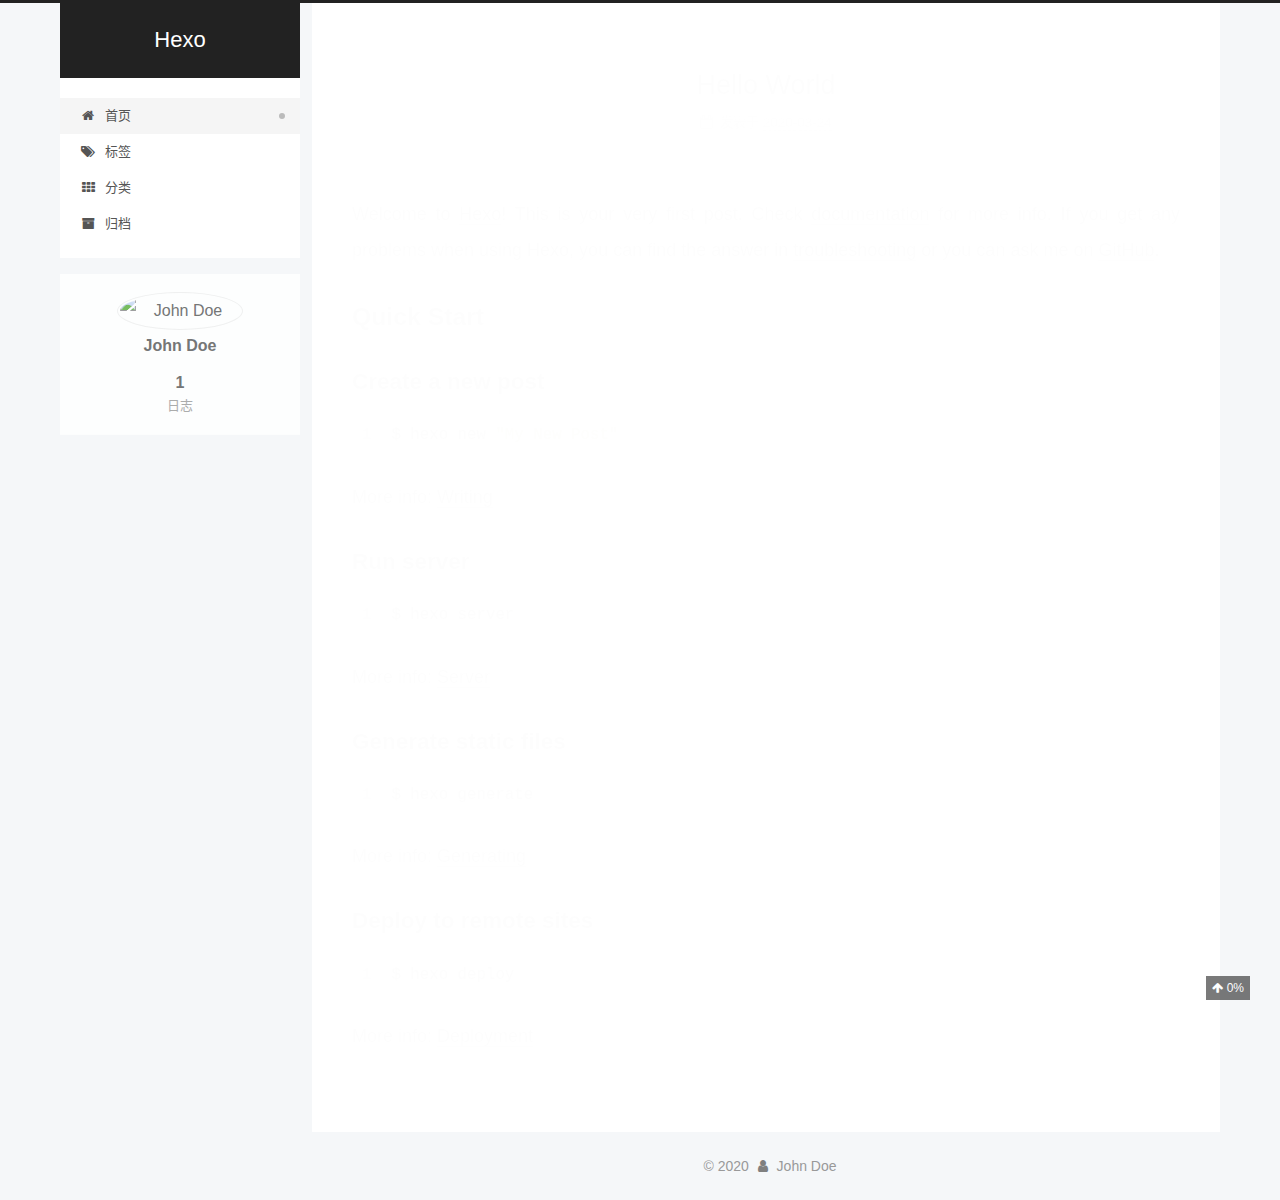
==== index.html @ df71e80a "Site updated: 2020-03-27 09:46:27" ====
<!DOCTYPE html>
<html lang="zh-CN">
<head>
  <meta charset="UTF-8">
<meta name="viewport" content="width=device-width, initial-scale=1, maximum-scale=2">
<meta name="theme-color" content="#222">
<meta name="generator" content="Hexo 4.2.0">
  <link rel="apple-touch-icon" sizes="180x180" href="/images/apple-touch-icon-next.png">
  <link rel="icon" type="image/png" sizes="32x32" href="/images/favicon.ico">
  <link rel="icon" type="image/png" sizes="16x16" href="/images/favicon.ico">
  <link rel="mask-icon" href="/images/logo.svg" color="#222">

<link rel="stylesheet" href="/css/main.css">


<link rel="stylesheet" href="/lib/font-awesome/css/font-awesome.min.css">

<script id="hexo-configurations">
    var NexT = window.NexT || {};
    var CONFIG = {"hostname":"yoursite.com","root":"/","scheme":"Pisces","version":"7.7.2","exturl":false,"sidebar":{"position":"left","display":"post","padding":18,"offset":12,"onmobile":false},"copycode":{"enable":false,"show_result":false,"style":null},"back2top":{"enable":true,"sidebar":false,"scrollpercent":true},"bookmark":{"enable":false,"color":"#222","save":"auto"},"fancybox":false,"mediumzoom":false,"lazyload":false,"pangu":false,"comments":{"style":"tabs","active":null,"storage":true,"lazyload":false,"nav":null},"algolia":{"hits":{"per_page":10},"labels":{"input_placeholder":"Search for Posts","hits_empty":"We didn't find any results for the search: ${query}","hits_stats":"${hits} results found in ${time} ms"}},"localsearch":{"enable":false,"trigger":"auto","top_n_per_article":1,"unescape":false,"preload":false},"motion":{"enable":true,"async":false,"transition":{"post_block":"fadeIn","post_header":"slideDownIn","post_body":"slideDownIn","coll_header":"slideLeftIn","sidebar":"slideUpIn"}}};
  </script>

  <meta property="og:type" content="website">
<meta property="og:title" content="Hexo">
<meta property="og:url" content="http://yoursite.com/index.html">
<meta property="og:site_name" content="Hexo">
<meta property="og:locale" content="zh_CN">
<meta property="article:author" content="John Doe">
<meta name="twitter:card" content="summary">

<link rel="canonical" href="http://yoursite.com/">


<script id="page-configurations">
  // https://hexo.io/docs/variables.html
  CONFIG.page = {
    sidebar: "",
    isHome : true,
    isPost : false,
    lang   : 'zh-CN'
  };
</script>

  <title>Hexo</title>
  






  <noscript>
  <style>
  .use-motion .brand,
  .use-motion .menu-item,
  .sidebar-inner,
  .use-motion .post-block,
  .use-motion .pagination,
  .use-motion .comments,
  .use-motion .post-header,
  .use-motion .post-body,
  .use-motion .collection-header { opacity: initial; }

  .use-motion .site-title,
  .use-motion .site-subtitle {
    opacity: initial;
    top: initial;
  }

  .use-motion .logo-line-before i { left: initial; }
  .use-motion .logo-line-after i { right: initial; }
  </style>
</noscript>

</head>

<body itemscope itemtype="http://schema.org/WebPage">
  <div class="container use-motion">
    <div class="headband"></div>

    <header class="header" itemscope itemtype="http://schema.org/WPHeader">
      <div class="header-inner"><div class="site-brand-container">
  <div class="site-nav-toggle">
    <div class="toggle" aria-label="切换导航栏">
      <span class="toggle-line toggle-line-first"></span>
      <span class="toggle-line toggle-line-middle"></span>
      <span class="toggle-line toggle-line-last"></span>
    </div>
  </div>

  <div class="site-meta">

    <a href="/" class="brand" rel="start">
      <span class="logo-line-before"><i></i></span>
      <h1 class="site-title">Hexo</h1>
      <span class="logo-line-after"><i></i></span>
    </a>
  </div>

  <div class="site-nav-right">
    <div class="toggle popup-trigger">
    </div>
  </div>
</div>




<nav class="site-nav">
  <ul id="menu" class="menu">
        <li class="menu-item menu-item-home">

    <a href="/" rel="section"><i class="fa fa-fw fa-home"></i>首页</a>

  </li>
        <li class="menu-item menu-item-tags">

    <a href="/tags/" rel="section"><i class="fa fa-fw fa-tags"></i>标签</a>

  </li>
        <li class="menu-item menu-item-categories">

    <a href="/categories/" rel="section"><i class="fa fa-fw fa-th"></i>分类</a>

  </li>
        <li class="menu-item menu-item-archives">

    <a href="/archives/" rel="section"><i class="fa fa-fw fa-archive"></i>归档</a>

  </li>
  </ul>
</nav>




</div>
    </header>

    
  <div class="back-to-top">
    <i class="fa fa-arrow-up"></i>
    <span>0%</span>
  </div>


    <main class="main">
      <div class="main-inner">
        <div class="content-wrap">
          

          <div class="content index">
            

  <div class="posts-expand">
        
  
  
  <article itemscope itemtype="http://schema.org/Article" class="post-block" lang="zh-CN">
    <link itemprop="mainEntityOfPage" href="http://yoursite.com/2020/03/24/hello-world/">

    <span hidden itemprop="author" itemscope itemtype="http://schema.org/Person">
      <meta itemprop="image" content="https://image.baidu.com/search/detail?ct=503316480&z=0&ipn=false&word=%E5%9B%BE%E7%89%87%E5%A4%B4%E5%83%8F&step_word=&hs=2&pn=49&spn=0&di=91550&pi=0&rn=1&tn=baiduimagedetail&is=0%2C0&istype=2&ie=utf-8&oe=utf-8&in=&cl=2&lm=-1&st=-1&cs=129409579%2C2920083752&os=1798194210%2C123642810&simid=0%2C0&adpicid=0&lpn=0&ln=1522&fr=&fmq=1585228722943_R&fm=result&ic=&s=undefined&hd=&latest=&copyright=&se=&sme=&tab=0&width=&height=&face=undefined&ist=&jit=&cg=head&bdtype=11&oriquery=&objurl=http%3A%2F%2Fb-ssl.duitang.com%2Fuploads%2Fitem%2F201807%2F26%2F20180726135534_keotx.thumb.700_0.jpeg&fromurl=ippr_z2C%24qAzdH3FAzdH3Fooo_z%26e3Bxtvt_z%26e3BgjpAzdH3FtvijAzdH3F14w-8lmm0mbc_z%26e3Bip4s&gsm=32&rpstart=0&rpnum=0&islist=&querylist=&force=undefined">
      <meta itemprop="name" content="John Doe">
      <meta itemprop="description" content="">
    </span>

    <span hidden itemprop="publisher" itemscope itemtype="http://schema.org/Organization">
      <meta itemprop="name" content="Hexo">
    </span>
      <header class="post-header">
        <h2 class="post-title" itemprop="name headline">
          
            <a href="/2020/03/24/hello-world/" class="post-title-link" itemprop="url">Hello World</a>
        </h2>

        <div class="post-meta">
            <span class="post-meta-item">
              <span class="post-meta-item-icon">
                <i class="fa fa-calendar-o"></i>
              </span>
              <span class="post-meta-item-text">发表于</span>

              <time title="创建时间：2020-03-24 10:17:39" itemprop="dateCreated datePublished" datetime="2020-03-24T10:17:39+08:00">2020-03-24</time>
            </span>

          

        </div>
      </header>

    
    
    
    <div class="post-body" itemprop="articleBody">

      
          <p>Welcome to <a href="https://hexo.io/" target="_blank" rel="noopener">Hexo</a>! This is your very first post. Check <a href="https://hexo.io/docs/" target="_blank" rel="noopener">documentation</a> for more info. If you get any problems when using Hexo, you can find the answer in <a href="https://hexo.io/docs/troubleshooting.html" target="_blank" rel="noopener">troubleshooting</a> or you can ask me on <a href="https://github.com/hexojs/hexo/issues" target="_blank" rel="noopener">GitHub</a>.</p>
<h2 id="Quick-Start"><a href="#Quick-Start" class="headerlink" title="Quick Start"></a>Quick Start</h2><h3 id="Create-a-new-post"><a href="#Create-a-new-post" class="headerlink" title="Create a new post"></a>Create a new post</h3><figure class="highlight bash"><table><tr><td class="gutter"><pre><span class="line">1</span><br></pre></td><td class="code"><pre><span class="line">$ hexo new <span class="string">"My New Post"</span></span><br></pre></td></tr></table></figure>

<p>More info: <a href="https://hexo.io/docs/writing.html" target="_blank" rel="noopener">Writing</a></p>
<h3 id="Run-server"><a href="#Run-server" class="headerlink" title="Run server"></a>Run server</h3><figure class="highlight bash"><table><tr><td class="gutter"><pre><span class="line">1</span><br></pre></td><td class="code"><pre><span class="line">$ hexo server</span><br></pre></td></tr></table></figure>

<p>More info: <a href="https://hexo.io/docs/server.html" target="_blank" rel="noopener">Server</a></p>
<h3 id="Generate-static-files"><a href="#Generate-static-files" class="headerlink" title="Generate static files"></a>Generate static files</h3><figure class="highlight bash"><table><tr><td class="gutter"><pre><span class="line">1</span><br></pre></td><td class="code"><pre><span class="line">$ hexo generate</span><br></pre></td></tr></table></figure>

<p>More info: <a href="https://hexo.io/docs/generating.html" target="_blank" rel="noopener">Generating</a></p>
<h3 id="Deploy-to-remote-sites"><a href="#Deploy-to-remote-sites" class="headerlink" title="Deploy to remote sites"></a>Deploy to remote sites</h3><figure class="highlight bash"><table><tr><td class="gutter"><pre><span class="line">1</span><br></pre></td><td class="code"><pre><span class="line">$ hexo deploy</span><br></pre></td></tr></table></figure>

<p>More info: <a href="https://hexo.io/docs/one-command-deployment.html" target="_blank" rel="noopener">Deployment</a></p>

      
    </div>

    
    
    
      <footer class="post-footer">
        <div class="post-eof"></div>
      </footer>
  </article>
  
  
  

  </div>

  



          </div>
          

<script>
  window.addEventListener('tabs:register', () => {
    let { activeClass } = CONFIG.comments;
    if (CONFIG.comments.storage) {
      activeClass = localStorage.getItem('comments_active') || activeClass;
    }
    if (activeClass) {
      let activeTab = document.querySelector(`a[href="#comment-${activeClass}"]`);
      if (activeTab) {
        activeTab.click();
      }
    }
  });
  if (CONFIG.comments.storage) {
    window.addEventListener('tabs:click', event => {
      if (!event.target.matches('.tabs-comment .tab-content .tab-pane')) return;
      let commentClass = event.target.classList[1];
      localStorage.setItem('comments_active', commentClass);
    });
  }
</script>

        </div>
          
  
  <div class="toggle sidebar-toggle">
    <span class="toggle-line toggle-line-first"></span>
    <span class="toggle-line toggle-line-middle"></span>
    <span class="toggle-line toggle-line-last"></span>
  </div>

  <aside class="sidebar">
    <div class="sidebar-inner">

      <ul class="sidebar-nav motion-element">
        <li class="sidebar-nav-toc">
          文章目录
        </li>
        <li class="sidebar-nav-overview">
          站点概览
        </li>
      </ul>

      <!--noindex-->
      <div class="post-toc-wrap sidebar-panel">
      </div>
      <!--/noindex-->

      <div class="site-overview-wrap sidebar-panel">
        <div class="site-author motion-element" itemprop="author" itemscope itemtype="http://schema.org/Person">
    <img class="site-author-image" itemprop="image" alt="John Doe"
      src="https://image.baidu.com/search/detail?ct=503316480&z=0&ipn=false&word=%E5%9B%BE%E7%89%87%E5%A4%B4%E5%83%8F&step_word=&hs=2&pn=49&spn=0&di=91550&pi=0&rn=1&tn=baiduimagedetail&is=0%2C0&istype=2&ie=utf-8&oe=utf-8&in=&cl=2&lm=-1&st=-1&cs=129409579%2C2920083752&os=1798194210%2C123642810&simid=0%2C0&adpicid=0&lpn=0&ln=1522&fr=&fmq=1585228722943_R&fm=result&ic=&s=undefined&hd=&latest=&copyright=&se=&sme=&tab=0&width=&height=&face=undefined&ist=&jit=&cg=head&bdtype=11&oriquery=&objurl=http%3A%2F%2Fb-ssl.duitang.com%2Fuploads%2Fitem%2F201807%2F26%2F20180726135534_keotx.thumb.700_0.jpeg&fromurl=ippr_z2C%24qAzdH3FAzdH3Fooo_z%26e3Bxtvt_z%26e3BgjpAzdH3FtvijAzdH3F14w-8lmm0mbc_z%26e3Bip4s&gsm=32&rpstart=0&rpnum=0&islist=&querylist=&force=undefined">
  <p class="site-author-name" itemprop="name">John Doe</p>
  <div class="site-description" itemprop="description"></div>
</div>
<div class="site-state-wrap motion-element">
  <nav class="site-state">
      <div class="site-state-item site-state-posts">
          <a href="/archives/">
        
          <span class="site-state-item-count">1</span>
          <span class="site-state-item-name">日志</span>
        </a>
      </div>
  </nav>
</div>



      </div>

    </div>
  </aside>
  <div id="sidebar-dimmer"></div>


      </div>
    </main>

    <footer class="footer">
      <div class="footer-inner">
        

        


<div class="copyright">
  
  &copy; 
  <span itemprop="copyrightYear">2020</span>
  <span class="with-love">
    <i class="fa fa-user"></i>
  </span>
  <span class="author" itemprop="copyrightHolder">John Doe</span>
</div>

<!--
  <div class="powered-by">由 <a href="https://hexo.io/" class="theme-link" rel="noopener" target="_blank">Hexo</a> & <a href="https://pisces.theme-next.org/" class="theme-link" rel="noopener" target="_blank">NexT.Pisces</a> 强力驱动
  </div>-->

        








      </div>
    </footer>
  </div>

  
  <script src="/lib/anime.min.js"></script>
  <script src="/lib/velocity/velocity.min.js"></script>
  <script src="/lib/velocity/velocity.ui.min.js"></script>

<script src="/js/utils.js"></script>

<script src="/js/motion.js"></script>


<script src="/js/schemes/pisces.js"></script>


<script src="/js/next-boot.js"></script>




  















  

  

  
</body>
</html>
---- css/main.css ----
:root {
  --body-bg-color: #f5f7f9;
  --content-bg-color: #fff;
  --card-bg-color: #f5f5f5;
  --text-color: #555;
  --link-color: #555;
  --link-hover-color: #222;
  --brand-color: #fff;
  --brand-hover-color: #fff;
  --table-row-odd-bg-color: #f9f9f9;
  --table-row-hover-bg-color: #f5f5f5;
  --menu-item-bg-color: #f5f5f5;
  --btn-default-bg: #fff;
  --btn-default-color: #555;
  --btn-default-border-color: #555;
  --btn-default-hover-bg: #222;
  --btn-default-hover-color: #fff;
  --btn-default-hover-border-color: #222;
}
html {
  line-height: 1.15; /* 1 */
  -webkit-text-size-adjust: 100%; /* 2 */
}
body {
  margin: 0;
}
main {
  display: block;
}
h1 {
  font-size: 2em;
  margin: 0.67em 0;
}
hr {
  box-sizing: content-box; /* 1 */
  height: 0; /* 1 */
  overflow: visible; /* 2 */
}
pre {
  font-family: monospace, monospace; /* 1 */
  font-size: 1em; /* 2 */
}
a {
  background: transparent;
}
abbr[title] {
  border-bottom: none; /* 1 */
  text-decoration: underline; /* 2 */
  text-decoration: underline dotted; /* 2 */
}
b,
strong {
  font-weight: bolder;
}
code,
kbd,
samp {
  font-family: monospace, monospace; /* 1 */
  font-size: 1em; /* 2 */
}
small {
  font-size: 80%;
}
sub,
sup {
  font-size: 75%;
  line-height: 0;
  position: relative;
  vertical-align: baseline;
}
sub {
  bottom: -0.25em;
}
sup {
  top: -0.5em;
}
img {
  border-style: none;
}
button,
input,
optgroup,
select,
textarea {
  font-family: inherit; /* 1 */
  font-size: 100%; /* 1 */
  line-height: 1.15; /* 1 */
  margin: 0; /* 2 */
}
button,
input {
/* 1 */
  overflow: visible;
}
button,
select {
/* 1 */
  text-transform: none;
}
button,
[type='button'],
[type='reset'],
[type='submit'] {
  -webkit-appearance: button;
}
button::-moz-focus-inner,
[type='button']::-moz-focus-inner,
[type='reset']::-moz-focus-inner,
[type='submit']::-moz-focus-inner {
  border-style: none;
  padding: 0;
}
button:-moz-focusring,
[type='button']:-moz-focusring,
[type='reset']:-moz-focusring,
[type='submit']:-moz-focusring {
  outline: 1px dotted ButtonText;
}
fieldset {
  padding: 0.35em 0.75em 0.625em;
}
legend {
  box-sizing: border-box; /* 1 */
  color: inherit; /* 2 */
  display: table; /* 1 */
  max-width: 100%; /* 1 */
  padding: 0; /* 3 */
  white-space: normal; /* 1 */
}
progress {
  vertical-align: baseline;
}
textarea {
  overflow: auto;
}
[type='checkbox'],
[type='radio'] {
  box-sizing: border-box; /* 1 */
  padding: 0; /* 2 */
}
[type='number']::-webkit-inner-spin-button,
[type='number']::-webkit-outer-spin-button {
  height: auto;
}
[type='search'] {
  outline-offset: -2px; /* 2 */
  -webkit-appearance: textfield; /* 1 */
}
[type='search']::-webkit-search-decoration {
  -webkit-appearance: none;
}
::-webkit-file-upload-button {
  font: inherit; /* 2 */
  -webkit-appearance: button; /* 1 */
}
details {
  display: block;
}
summary {
  display: list-item;
}
template {
  display: none;
}
[hidden] {
  display: none;
}
::selection {
  background: #262a30;
  color: #fff;
}
html,
body {
  height: 100%;
}
body {
  background: var(--body-bg-color);
  color: var(--text-color);
  font-family: 'Lato', "PingFang SC", "Microsoft YaHei", sans-serif;
  font-size: 1em;
  line-height: 2;
}
@media (max-width: 991px) {
  body {
    padding-left: 0 !important;
    padding-right: 0 !important;
  }
}
h1,
h2,
h3,
h4,
h5,
h6 {
  font-family: 'Lato', "PingFang SC", "Microsoft YaHei", sans-serif;
  font-weight: bold;
  line-height: 1.5;
  margin: 20px 0 15px;
}
h1 {
  font-size: 1.5em;
}
h2 {
  font-size: 1.375em;
}
h3 {
  font-size: 1.25em;
}
h4 {
  font-size: 1.125em;
}
h5 {
  font-size: 1em;
}
h6 {
  font-size: 0.875em;
}
p {
  margin: 0 0 20px 0;
}
a,
span.exturl {
  border-bottom: 1px solid #999;
  color: var(--link-color);
  outline: 0;
  text-decoration: none;
  overflow-wrap: break-word;
  word-wrap: break-word;
  cursor: pointer;
}
a:hover,
span.exturl:hover {
  border-bottom-color: var(--link-hover-color);
  color: var(--link-hover-color);
}
iframe,
img,
video {
  display: block;
  margin-left: auto;
  margin-right: auto;
  max-width: 100%;
}
hr {
  background-image: repeating-linear-gradient(-45deg, #ddd, #ddd 4px, transparent 4px, transparent 8px);
  border: 0;
  height: 3px;
  margin: 40px 0;
}
blockquote {
  border-left: 4px solid #ddd;
  color: #666;
  margin: 0;
  padding: 0 15px;
}
blockquote cite::before {
  content: '-';
  padding: 0 5px;
}
dt {
  font-weight: bold;
}
dd {
  margin: 0;
  padding: 0;
}
kbd {
  background-color: #f5f5f5;
  background-image: linear-gradient(#eee, #fff, #eee);
  border: 1px solid #ccc;
  border-radius: 0.2em;
  box-shadow: 0.1em 0.1em 0.2em rgba(0,0,0,0.1);
  color: #555;
  font-family: inherit;
  padding: 0.1em 0.3em;
  white-space: nowrap;
}
.table-container {
  overflow: auto;
}
table {
  border-collapse: collapse;
  border-spacing: 0;
  font-size: 0.875em;
  margin: 0 0 20px 0;
  width: 100%;
}
tbody tr:nth-of-type(odd) {
  background: var(--table-row-odd-bg-color);
}
tbody tr:hover {
  background: var(--table-row-hover-bg-color);
}
caption,
th,
td {
  font-weight: normal;
  padding: 8px;
  text-align: left;
  vertical-align: middle;
}
th,
td {
  border: 1px solid #ddd;
  border-bottom: 3px solid #ddd;
}
th {
  font-weight: 700;
  padding-bottom: 10px;
}
td {
  border-bottom-width: 1px;
}
.btn {
  background: var(--btn-default-bg);
  border: 2px solid var(--btn-default-border-color);
  border-radius: 2px;
  color: var(--btn-default-color);
  display: inline-block;
  font-size: 0.875em;
  line-height: 2;
  padding: 0 20px;
  text-decoration: none;
  transition-property: background-color;
  transition-delay: 0s;
  transition-duration: 0.2s;
  transition-timing-function: ease-in-out;
}
.btn:hover {
  background: var(--btn-default-hover-bg);
  border-color: var(--btn-default-hover-border-color);
  color: var(--btn-default-hover-color);
}
.btn + .btn {
  margin: 0 0 8px 8px;
}
.btn .fa-fw {
  text-align: left;
  width: 1.285714285714286em;
}
.toggle {
  line-height: 0;
}
.toggle .toggle-line {
  background: #fff;
  display: inline-block;
  height: 2px;
  left: 0;
  position: relative;
  top: 0;
  transition: all 0.4s;
  vertical-align: top;
  width: 100%;
}
.toggle .toggle-line:not(:first-child) {
  margin-top: 3px;
}
.toggle.toggle-arrow .toggle-line-first {
  left: 50%;
  top: 2px;
  transform: rotate(45deg);
  width: 50%;
}
.toggle.toggle-arrow .toggle-line-middle {
  left: 2px;
  width: 90%;
}
.toggle.toggle-arrow .toggle-line-last {
  left: 50%;
  top: -2px;
  transform: rotate(-45deg);
  width: 50%;
}
.toggle.toggle-close .toggle-line-first {
  transform: rotate(-45deg);
  top: 5px;
}
.toggle.toggle-close .toggle-line-middle {
  opacity: 0;
}
.toggle.toggle-close .toggle-line-last {
  transform: rotate(45deg);
  top: -5px;
}
.highlight,
pre {
  background: #f7f7f7;
  color: #4d4d4c;
  line-height: 1.6;
  margin: 0 auto 20px;
}
pre,
code {
  font-family: consolas, Menlo, monospace, "PingFang SC", "Microsoft YaHei";
}
code {
  background: #eee;
  border-radius: 3px;
  color: #555;
  padding: 2px 4px;
  overflow-wrap: break-word;
  word-wrap: break-word;
}
.highlight *::selection {
  background: #d6d6d6;
}
.highlight pre {
  border: 0;
  margin: 0;
  padding: 10px 0;
}
.highlight table {
  border: 0;
  margin: 0;
  width: auto;
}
.highlight td {
  border: 0;
  padding: 0;
}
.highlight figcaption {
  background: #eff2f3;
  color: #4d4d4c;
  display: flex;
  font-size: 0.875em;
  justify-content: space-between;
  line-height: 1.2;
  padding: 0.5em;
}
.highlight figcaption a {
  color: #4d4d4c;
}
.highlight figcaption a:hover {
  border-bottom-color: #4d4d4c;
}
.highlight .gutter {
  -moz-user-select: none;
  -ms-user-select: none;
  -webkit-user-select: none;
  user-select: none;
}
.highlight .gutter pre {
  background: #eff2f3;
  color: #869194;
  padding-left: 10px;
  padding-right: 10px;
  text-align: right;
}
.highlight .code pre {
  background: #f7f7f7;
  padding-left: 10px;
  width: 100%;
}
.gist table {
  width: auto;
}
.gist table td {
  border: 0;
}
pre {
  overflow: auto;
  padding: 10px;
}
pre code {
  background: none;
  color: #4d4d4c;
  font-size: 0.875em;
  padding: 0;
  text-shadow: none;
}
pre .deletion {
  background: #fdd;
}
pre .addition {
  background: #dfd;
}
pre .meta {
  color: #eab700;
  -moz-user-select: none;
  -ms-user-select: none;
  -webkit-user-select: none;
  user-select: none;
}
pre .comment {
  color: #8e908c;
}
pre .variable,
pre .attribute,
pre .tag,
pre .name,
pre .regexp,
pre .ruby .constant,
pre .xml .tag .title,
pre .xml .pi,
pre .xml .doctype,
pre .html .doctype,
pre .css .id,
pre .css .class,
pre .css .pseudo {
  color: #c82829;
}
pre .number,
pre .preprocessor,
pre .built_in,
pre .builtin-name,
pre .literal,
pre .params,
pre .constant,
pre .command {
  color: #f5871f;
}
pre .ruby .class .title,
pre .css .rules .attribute,
pre .string,
pre .symbol,
pre .value,
pre .inheritance,
pre .header,
pre .ruby .symbol,
pre .xml .cdata,
pre .special,
pre .formula {
  color: #718c00;
}
pre .title,
pre .css .hexcolor {
  color: #3e999f;
}
pre .function,
pre .python .decorator,
pre .python .title,
pre .ruby .function .title,
pre .ruby .title .keyword,
pre .perl .sub,
pre .javascript .title,
pre .coffeescript .title {
  color: #4271ae;
}
pre .keyword,
pre .javascript .function {
  color: #8959a8;
}
.blockquote-center {
  border-left: none;
  margin: 40px 0;
  padding: 0;
  position: relative;
  text-align: center;
}
.blockquote-center::before,
.blockquote-center::after {
  background-repeat: no-repeat;
  background-size: 22px 22px;
  content: ' ';
  display: block;
  height: 24px;
  opacity: 0.2;
  position: absolute;
  width: 100%;
}
.blockquote-center::before {
  background-image: url("../images/quote-l.svg");
  background-position: 0 -6px;
  border-top: 1px solid #ccc;
  top: -20px;
}
.blockquote-center::after {
  background-image: url("../images/quote-r.svg");
  background-position: 100% 8px;
  border-bottom: 1px solid #ccc;
  bottom: -20px;
}
.blockquote-center p,
.blockquote-center div {
  text-align: center;
}
.post-body .group-picture img {
  margin: 0 auto;
  padding: 0 3px;
}
.group-picture-row {
  margin-bottom: 6px;
  overflow: hidden;
}
.group-picture-column {
  float: left;
  margin-bottom: 10px;
}
.post-body .label {
  color: #555;
  display: inline;
  padding: 0 2px;
}
.post-body .label.default {
  background: #f0f0f0;
}
.post-body .label.primary {
  background: #efe6f7;
}
.post-body .label.info {
  background: #e5f2f8;
}
.post-body .label.success {
  background: #e7f4e9;
}
.post-body .label.warning {
  background: #fcf6e1;
}
.post-body .label.danger {
  background: #fae8eb;
}
.post-body .tabs {
  margin-bottom: 20px;
}
.post-body .tabs,
.tabs-comment {
  display: block;
  padding-top: 10px;
  position: relative;
}
.post-body .tabs ul.nav-tabs,
.tabs-comment ul.nav-tabs {
  display: flex;
  flex-wrap: wrap;
  margin: 0;
  margin-bottom: -1px;
  padding: 0;
}
@media (max-width: 413px) {
  .post-body .tabs ul.nav-tabs,
  .tabs-comment ul.nav-tabs {
    display: block;
    margin-bottom: 5px;
  }
}
.post-body .tabs ul.nav-tabs li.tab,
.tabs-comment ul.nav-tabs li.tab {
  border-bottom: 1px solid #ddd;
  border-left: 1px solid transparent;
  border-right: 1px solid transparent;
  border-top: 3px solid transparent;
  flex-grow: 1;
  list-style-type: none;
  border-radius: 0 0 0 0;
}
@media (max-width: 413px) {
  .post-body .tabs ul.nav-tabs li.tab,
  .tabs-comment ul.nav-tabs li.tab {
    border-bottom: 1px solid transparent;
    border-left: 3px solid transparent;
    border-right: 1px solid transparent;
    border-top: 1px solid transparent;
  }
}
@media (max-width: 413px) {
  .post-body .tabs ul.nav-tabs li.tab,
  .tabs-comment ul.nav-tabs li.tab {
    border-radius: 0;
  }
}
.post-body .tabs ul.nav-tabs li.tab a,
.tabs-comment ul.nav-tabs li.tab a {
  border-bottom: initial;
  display: block;
  line-height: 1.8;
  outline: 0;
  padding: 0.25em 0.75em;
  text-align: center;
  transition-delay: 0s;
  transition-duration: 0.2s;
  transition-timing-function: ease-out;
}
.post-body .tabs ul.nav-tabs li.tab a i,
.tabs-comment ul.nav-tabs li.tab a i {
  width: 1.285714285714286em;
}
.post-body .tabs ul.nav-tabs li.tab.active,
.tabs-comment ul.nav-tabs li.tab.active {
  border-bottom: 1px solid transparent;
  border-left: 1px solid #ddd;
  border-right: 1px solid #ddd;
  border-top: 3px solid #fc6423;
}
@media (max-width: 413px) {
  .post-body .tabs ul.nav-tabs li.tab.active,
  .tabs-comment ul.nav-tabs li.tab.active {
    border-bottom: 1px solid #ddd;
    border-left: 3px solid #fc6423;
    border-right: 1px solid #ddd;
    border-top: 1px solid #ddd;
  }
}
.post-body .tabs ul.nav-tabs li.tab.active a,
.tabs-comment ul.nav-tabs li.tab.active a {
  color: var(--link-color);
  cursor: default;
}
.post-body .tabs .tab-content .tab-pane,
.tabs-comment .tab-content .tab-pane {
  border: 1px solid #ddd;
  border-top: 0;
  padding: 20px 20px 0 20px;
  border-radius: 0;
}
.post-body .tabs .tab-content .tab-pane:not(.active),
.tabs-comment .tab-content .tab-pane:not(.active) {
  display: none;
}
.post-body .tabs .tab-content .tab-pane.active,
.tabs-comment .tab-content .tab-pane.active {
  display: block;
}
.post-body .tabs .tab-content .tab-pane.active:nth-of-type(1),
.tabs-comment .tab-content .tab-pane.active:nth-of-type(1) {
  border-radius: 0 0 0 0;
}
@media (max-width: 413px) {
  .post-body .tabs .tab-content .tab-pane.active:nth-of-type(1),
  .tabs-comment .tab-content .tab-pane.active:nth-of-type(1) {
    border-radius: 0;
  }
}
.post-body .note {
  border-radius: 3px;
  margin-bottom: 20px;
  padding: 1em;
  position: relative;
  border: 1px solid #eee;
  border-left-width: 5px;
}
.post-body .note h2,
.post-body .note h3,
.post-body .note h4,
.post-body .note h5,
.post-body .note h6 {
  margin-top: 0;
  border-bottom: initial;
  margin-bottom: 0;
  padding-top: 0;
}
.post-body .note p:first-child,
.post-body .note ul:first-child,
.post-body .note ol:first-child,
.post-body .note table:first-child,
.post-body .note pre:first-child,
.post-body .note blockquote:first-child,
.post-body .note img:first-child {
  margin-top: 0;
}
.post-body .note p:last-child,
.post-body .note ul:last-child,
.post-body .note ol:last-child,
.post-body .note table:last-child,
.post-body .note pre:last-child,
.post-body .note blockquote:last-child,
.post-body .note img:last-child {
  margin-bottom: 0;
}
.post-body .note.default {
  border-left-color: #777;
}
.post-body .note.default h2,
.post-body .note.default h3,
.post-body .note.default h4,
.post-body .note.default h5,
.post-body .note.default h6 {
  color: #777;
}
.post-body .note.primary {
  border-left-color: #6f42c1;
}
.post-body .note.primary h2,
.post-body .note.primary h3,
.post-body .note.primary h4,
.post-body .note.primary h5,
.post-body .note.primary h6 {
  color: #6f42c1;
}
.post-body .note.info {
  border-left-color: #428bca;
}
.post-body .note.info h2,
.post-body .note.info h3,
.post-body .note.info h4,
.post-body .note.info h5,
.post-body .note.info h6 {
  color: #428bca;
}
.post-body .note.success {
  border-left-color: #5cb85c;
}
.post-body .note.success h2,
.post-body .note.success h3,
.post-body .note.success h4,
.post-body .note.success h5,
.post-body .note.success h6 {
  color: #5cb85c;
}
.post-body .note.warning {
  border-left-color: #f0ad4e;
}
.post-body .note.warning h2,
.post-body .note.warning h3,
.post-body .note.warning h4,
.post-body .note.warning h5,
.post-body .note.warning h6 {
  color: #f0ad4e;
}
.post-body .note.danger {
  border-left-color: #d9534f;
}
.post-body .note.danger h2,
.post-body .note.danger h3,
.post-body .note.danger h4,
.post-body .note.danger h5,
.post-body .note.danger h6 {
  color: #d9534f;
}
.pagination .prev,
.pagination .next,
.pagination .page-number,
.pagination .space {
  display: inline-block;
  margin: 0 10px;
  padding: 0 11px;
  position: relative;
  top: -1px;
}
@media (max-width: 767px) {
  .pagination .prev,
  .pagination .next,
  .pagination .page-number,
  .pagination .space {
    margin: 0 5px;
  }
}
.pagination {
  border-top: 1px solid #eee;
  margin: 120px 0 0;
  text-align: center;
}
.pagination .prev,
.pagination .next,
.pagination .page-number {
  border-bottom: 0;
  border-top: 1px solid #eee;
  transition-property: border-color;
  transition-delay: 0s;
  transition-duration: 0.2s;
  transition-timing-function: ease-in-out;
}
.pagination .prev:hover,
.pagination .next:hover,
.pagination .page-number:hover {
  border-top-color: #222;
}
.pagination .space {
  margin: 0;
  padding: 0;
}
.pagination .prev {
  margin-left: 0;
}
.pagination .next {
  margin-right: 0;
}
.pagination .page-number.current {
  background: #ccc;
  border-top-color: #ccc;
  color: #fff;
}
@media (max-width: 767px) {
  .pagination {
    border-top: none;
  }
  .pagination .prev,
  .pagination .next,
  .pagination .page-number {
    border-bottom: 1px solid #eee;
    border-top: 0;
    margin-bottom: 10px;
    padding: 0 10px;
  }
  .pagination .prev:hover,
  .pagination .next:hover,
  .pagination .page-number:hover {
    border-bottom-color: #222;
  }
}
.comments {
  margin: 60px 20px 0;
  overflow: hidden;
}
.comment-button-group {
  display: flex;
  flex-wrap: wrap-reverse;
  justify-content: center;
  margin: 1em 0;
}
.comment-button-group .comment-button {
  margin: 0.1em 0.2em;
}
.comment-button-group .comment-button.active {
  background: var(--btn-default-hover-bg);
  border-color: var(--btn-default-hover-border-color);
  color: var(--btn-default-hover-color);
}
.comment-position {
  display: none;
}
.comment-position.active {
  display: block;
}
.tabs-comment {
  background: var(--content-bg-color);
  margin-top: 4em;
  padding-top: 0;
}
.tabs-comment .comments {
  border: 0;
  box-shadow: none;
  margin-top: 0;
  padding-top: 0;
}
.container {
  min-height: 100%;
  position: relative;
}
.main-inner {
  margin: 0 auto;
  width: calc(100% - 20px);
}
@media (min-width: 1200px) {
  .main-inner {
    width: 1160px;
  }
}
@media (min-width: 1600px) {
  .main-inner {
    width: 73%;
  }
}
.header {
  background: transparent;
}
.header-inner {
  margin: 0 auto;
  width: calc(100% - 20px);
}
@media (min-width: 1200px) {
  .header-inner {
    width: 1160px;
  }
}
@media (min-width: 1600px) {
  .header-inner {
    width: 73%;
  }
}
.site-brand-container {
  display: flex;
  flex-shrink: 0;
  padding: 0 10px;
}
.headband {
  background: #222;
  height: 3px;
}
.site-meta {
  flex-grow: 1;
  text-align: center;
}
@media (max-width: 767px) {
  .site-meta {
    text-align: center;
  }
}
.brand {
  border-bottom: none;
  color: var(--brand-color);
  display: inline-block;
  line-height: 1.375em;
  padding: 0 40px;
  position: relative;
}
.brand:hover {
  color: var(--brand-hover-color);
}
.site-title {
  font-family: 'Lato', "PingFang SC", "Microsoft YaHei", sans-serif;
  font-size: 1.375em;
  font-weight: normal;
  margin: 0;
}
.site-subtitle {
  color: #ddd;
  font-size: 0.8125em;
  margin: 10px 0;
}
.use-motion .brand {
  opacity: 0;
}
.use-motion .site-title,
.use-motion .site-subtitle,
.use-motion .custom-logo-image {
  opacity: 0;
  position: relative;
  top: -10px;
}
.site-nav-toggle,
.site-nav-right {
  display: none;
}
@media (max-width: 767px) {
  .site-nav-toggle,
  .site-nav-right {
    display: flex;
    flex-direction: column;
    justify-content: center;
  }
}
.site-nav-toggle .toggle,
.site-nav-right .toggle {
  color: var(--text-color);
  padding: 10px;
  width: 22px;
}
.site-nav-toggle .toggle .toggle-line,
.site-nav-right .toggle .toggle-line {
  background: var(--text-color);
  border-radius: 1px;
}
.site-nav {
  display: block;
}
@media (max-width: 767px) {
  .site-nav {
    clear: both;
    display: none;
  }
}
.site-nav.site-nav-on {
  display: block;
}
.menu {
  margin-top: 20px;
  padding-left: 0;
  text-align: center;
}
.menu-item {
  display: inline-block;
  list-style: none;
  margin: 0 10px;
}
@media (max-width: 767px) {
  .menu-item {
    display: block;
    margin-top: 10px;
  }
  .menu-item.menu-item-search {
    display: none;
  }
}
.menu-item a,
.menu-item span.exturl {
  border-bottom: 0;
  display: block;
  font-size: 0.8125em;
  transition-property: border-color;
  transition-delay: 0s;
  transition-duration: 0.2s;
  transition-timing-function: ease-in-out;
}
@media (hover: none) {
  .menu-item a:hover,
  .menu-item span.exturl:hover {
    border-bottom-color: transparent !important;
  }
}
.menu-item .fa {
  margin-right: 8px;
}
.menu-item .badge {
  display: inline-block;
  font-weight: bold;
  line-height: 1;
  margin-left: 0.35em;
  margin-top: 0.35em;
  text-align: center;
  white-space: nowrap;
}
@media (max-width: 767px) {
  .menu-item .badge {
    float: right;
    margin-left: 0;
  }
}
.menu-item-active a,
.menu .menu-item a:hover,
.menu .menu-item span.exturl:hover {
  background: var(--menu-item-bg-color);
}
.use-motion .menu-item {
  opacity: 0;
}
.sidebar {
  background: #222;
  bottom: 0;
  box-shadow: inset 0 2px 6px #000;
  position: fixed;
  top: 0;
}
@media (max-width: 991px) {
  .sidebar {
    display: none;
  }
}
.sidebar-inner {
  color: #999;
  padding: 18px 10px;
  text-align: center;
}
.cc-license {
  margin-top: 10px;
  text-align: center;
}
.cc-license .cc-opacity {
  border-bottom: none;
  opacity: 0.7;
}
.cc-license .cc-opacity:hover {
  opacity: 0.9;
}
.cc-license img {
  display: inline-block;
}
.site-author-image {
  border: 1px solid #eee;
  display: block;
  margin: 0 auto;
  max-width: 120px;
  padding: 2px;
  border-radius: 50%;
}
.site-author-image {
  transition: transform 1s ease-out;
}
.site-author-image:hover {
  transform: rotateZ(360deg);
}
.site-author-name {
  color: var(--text-color);
  font-weight: 600;
  margin: 0;
  text-align: center;
}
.site-description {
  color: #999;
  font-size: 0.8125em;
  margin-top: 0;
  text-align: center;
}
.links-of-author {
  margin-top: 15px;
}
.links-of-author a,
.links-of-author span.exturl {
  border-bottom-color: #555;
  display: inline-block;
  font-size: 0.8125em;
  margin-bottom: 10px;
  margin-right: 10px;
  vertical-align: middle;
}
.links-of-author a::before,
.links-of-author span.exturl::before {
  background: #63ed61;
  border-radius: 50%;
  content: ' ';
  display: inline-block;
  height: 4px;
  margin-right: 3px;
  vertical-align: middle;
  width: 4px;
}
.sidebar-button {
  margin-top: 15px;
}
.sidebar-button a {
  border: 1px solid #fc6423;
  border-radius: 4px;
  color: #fc6423;
  display: inline-block;
  padding: 0 15px;
}
.sidebar-button a .fa {
  margin-right: 5px;
}
.sidebar-button a:hover {
  background: #fc6423;
  border: 1px solid #fc6423;
  color: #fff;
}
.sidebar-button a:hover .fa {
  color: #fff;
}
.links-of-blogroll {
  font-size: 0.8125em;
  margin-top: 10px;
}
.links-of-blogroll-title {
  font-size: 0.875em;
  font-weight: 600;
  margin-top: 0;
}
.links-of-blogroll-list {
  list-style: none;
  margin: 0;
  padding: 0;
}
#sidebar-dimmer {
  display: none;
}
@media (max-width: 767px) {
  #sidebar-dimmer {
    background: #000;
    display: block;
    height: 100%;
    left: 100%;
    opacity: 0;
    position: fixed;
    top: 0;
    width: 100%;
    z-index: 1100;
  }
  .sidebar-active + #sidebar-dimmer {
    opacity: 0.7;
    transform: translateX(-100%);
    transition: opacity 0.5s;
  }
}
.sidebar-nav {
  margin: 0;
  padding-bottom: 20px;
  padding-left: 0;
}
.sidebar-nav li {
  border-bottom: 1px solid transparent;
  color: #555;
  cursor: pointer;
  display: inline-block;
  font-size: 0.875em;
}
.sidebar-nav li.sidebar-nav-overview {
  margin-left: 10px;
}
.sidebar-nav li:hover {
  color: #fc6423;
}
.sidebar-nav .sidebar-nav-active {
  border-bottom-color: #fc6423;
  color: #fc6423;
}
.sidebar-nav .sidebar-nav-active:hover {
  color: #fc6423;
}
.sidebar-panel {
  display: none;
  overflow-x: hidden;
  overflow-y: auto;
}
.sidebar-panel-active {
  display: block;
}
.sidebar-toggle {
  background: #222;
  bottom: 45px;
  cursor: pointer;
  height: 14px;
  left: 30px;
  padding: 5px;
  position: fixed;
  width: 14px;
  z-index: 1300;
}
@media (max-width: 991px) {
  .sidebar-toggle {
    left: 20px;
    opacity: 0.8;
    display: none;
  }
}
.sidebar-toggle:hover .toggle-line {
  background: #fc6423;
}
.post-toc {
  font-size: 0.875em;
}
.post-toc ol {
  list-style: none;
  margin: 0;
  padding: 0 2px 5px 10px;
  text-align: left;
}
.post-toc ol > ol {
  padding-left: 0;
}
.post-toc ol a {
  transition-property: all;
  transition-delay: 0s;
  transition-duration: 0.2s;
  transition-timing-function: ease-in-out;
}
.post-toc .nav-item {
  line-height: 1.8;
  overflow: hidden;
  text-overflow: ellipsis;
  white-space: nowrap;
}
.post-toc .nav .nav-child {
  display: none;
}
.post-toc .nav .active > .nav-child {
  display: block;
}
.post-toc .nav .active-current > .nav-child {
  display: block;
}
.post-toc .nav .active-current > .nav-child > .nav-item {
  display: block;
}
.post-toc .nav .active > a {
  border-bottom-color: #fc6423;
  color: #fc6423;
}
.post-toc .nav .active-current > a {
  color: #fc6423;
}
.post-toc .nav .active-current > a:hover {
  color: #fc6423;
}
.site-state {
  display: flex;
  justify-content: center;
  line-height: 1.4;
  margin-top: 10px;
  overflow: hidden;
  text-align: center;
  white-space: nowrap;
}
.site-state-item {
  padding: 0 15px;
}
.site-state-item:not(:first-child) {
  border-left: 1px solid #eee;
}
.site-state-item a {
  border-bottom: none;
}
.site-state-item-count {
  display: block;
  font-size: 1em;
  font-weight: 600;
  text-align: center;
}
.site-state-item-name {
  color: #999;
  font-size: 0.8125em;
}
.footer {
  color: #999;
  font-size: 0.875em;
  padding: 20px 0;
}
.footer.footer-fixed {
  bottom: 0;
  left: 0;
  position: absolute;
  right: 0;
}
.footer-inner {
  box-sizing: border-box;
  margin: 0 auto;
  text-align: center;
  width: calc(100% - 20px);
}
@media (min-width: 1200px) {
  .footer-inner {
    width: 1160px;
  }
}
@media (min-width: 1600px) {
  .footer-inner {
    width: 73%;
  }
}
.languages {
  display: inline-block;
  font-size: 1.125em;
  position: relative;
}
.languages .lang-select-label span {
  margin: 0 0.5em;
}
.languages .lang-select {
  height: 100%;
  left: 0;
  opacity: 0;
  position: absolute;
  top: 0;
  width: 100%;
}
.with-love {
  color: #808080;
  display: inline-block;
  margin: 0 5px;
}
.powered-by,
.theme-info {
  display: inline-block;
}
@-moz-keyframes iconAnimate {
  0%, 100% {
    transform: scale(1);
  }
  10%, 30% {
    transform: scale(0.9);
  }
  20%, 40%, 60%, 80% {
    transform: scale(1.1);
  }
  50%, 70% {
    transform: scale(1.1);
  }
}
@-webkit-keyframes iconAnimate {
  0%, 100% {
    transform: scale(1);
  }
  10%, 30% {
    transform: scale(0.9);
  }
  20%, 40%, 60%, 80% {
    transform: scale(1.1);
  }
  50%, 70% {
    transform: scale(1.1);
  }
}
@-o-keyframes iconAnimate {
  0%, 100% {
    transform: scale(1);
  }
  10%, 30% {
    transform: scale(0.9);
  }
  20%, 40%, 60%, 80% {
    transform: scale(1.1);
  }
  50%, 70% {
    transform: scale(1.1);
  }
}
@keyframes iconAnimate {
  0%, 100% {
    transform: scale(1);
  }
  10%, 30% {
    transform: scale(0.9);
  }
  20%, 40%, 60%, 80% {
    transform: scale(1.1);
  }
  50%, 70% {
    transform: scale(1.1);
  }
}
.back-to-top {
  font-size: 12px;
  text-align: center;
  transition-delay: 0s;
  transition-duration: 0.2s;
  transition-timing-function: ease-in-out;
}
.back-to-top {
  background: #222;
  bottom: -100px;
  box-sizing: border-box;
  color: #fff;
  cursor: pointer;
  left: 30px;
  opacity: 0.6;
  padding: 0 6px;
  position: fixed;
  transition-property: bottom;
  z-index: 1300;
  width: initial;
}
.back-to-top:hover {
  color: #fc6423;
}
.back-to-top.back-to-top-on {
  bottom: 30px;
}
@media (max-width: 991px) {
  .back-to-top {
    left: 20px;
    opacity: 0.8;
  }
}
.post-body {
  font-family: 'Lato', "PingFang SC", "Microsoft YaHei", sans-serif;
  overflow-wrap: break-word;
  word-wrap: break-word;
}
@media (min-width: 1200px) {
  .post-body {
    font-size: 1.125em;
  }
}
.post-body .exturl .fa {
  font-size: 0.875em;
  margin-left: 4px;
}
.post-body .image-caption,
.post-body .figure .caption {
  color: #999;
  font-size: 0.875em;
  font-weight: bold;
  line-height: 1;
  margin: -20px auto 15px;
  text-align: center;
}
.post-sticky-flag {
  display: inline-block;
  transform: rotate(30deg);
}
.post-button {
  margin-top: 40px;
  text-align: center;
}
.use-motion .post-block,
.use-motion .pagination,
.use-motion .comments {
  opacity: 0;
}
.use-motion .post-header {
  opacity: 0;
}
.use-motion .post-body {
  opacity: 0;
}
.use-motion .collection-header {
  opacity: 0;
}
.posts-collapse {
  margin-left: 35px;
  margin-top: 35px;
  position: relative;
}
@media (max-width: 767px) {
  .posts-collapse {
    margin-left: 20px;
    margin-right: 20px;
  }
}
.posts-collapse .collection-title {
  font-size: 1.125em;
  position: relative;
}
.posts-collapse .collection-title::before {
  background: #999;
  border: 1px solid #fff;
  border-radius: 50%;
  content: ' ';
  height: 10px;
  left: 0;
  margin-left: -6px;
  margin-top: -4px;
  position: absolute;
  top: 50%;
  width: 10px;
}
.posts-collapse .collection-year {
  font-size: 1.5em;
  font-weight: bold;
  margin: 60px 0;
  position: relative;
}
.posts-collapse .collection-year::before {
  background: #bbb;
  border-radius: 50%;
  content: ' ';
  height: 8px;
  left: 0;
  margin-left: -4px;
  margin-top: -4px;
  position: absolute;
  top: 50%;
  width: 8px;
}
.posts-collapse .collection-header {
  margin: 0 0 0 20px;
}
.posts-collapse .collection-header small {
  color: #bbb;
  margin-left: 5px;
}
.posts-collapse .post-header {
  border-bottom: 1px dashed #ccc;
  margin: 30px 0;
  padding-left: 15px;
  position: relative;
  transition-property: border;
  transition-delay: 0s;
  transition-duration: 0.2s;
  transition-timing-function: ease-in-out;
}
.posts-collapse .post-header::before {
  background: #bbb;
  border: 1px solid #fff;
  border-radius: 50%;
  content: ' ';
  height: 6px;
  left: 0;
  margin-left: -4px;
  position: absolute;
  top: 0.75em;
  transition-property: background;
  width: 6px;
  transition-delay: 0s;
  transition-duration: 0.2s;
  transition-timing-function: ease-in-out;
}
.posts-collapse .post-header:hover {
  border-bottom-color: #666;
}
.posts-collapse .post-header:hover::before {
  background: #222;
}
.posts-collapse .post-meta {
  display: inline;
  font-size: 0.75em;
  margin-right: 10px;
}
.posts-collapse .post-title {
  display: inline;
}
.posts-collapse .post-title a,
.posts-collapse .post-title span.exturl {
  border-bottom: none;
  color: var(--link-color);
}
.posts-collapse::before {
  background: #f5f5f5;
  content: ' ';
  height: 100%;
  left: 0;
  margin-left: -2px;
  position: absolute;
  top: 1.25em;
  width: 4px;
}
.posts-collapse .fa-external-link {
  font-size: 0.875em;
  margin-left: 5px;
}
.post-eof {
  background: #ccc;
  height: 1px;
  margin: 80px auto 60px;
  text-align: center;
  width: 8%;
}
.post-block:last-child .post-eof {
  display: none;
}
.posts-expand {
  padding-top: 40px;
}
@media (max-width: 767px) {
  .posts-expand {
    margin: 0 20px;
  }
}
@media (min-width: 992px) {
  .post-body {
    text-align: justify;
  }
}
@media (max-width: 991px) {
  .post-body {
    text-align: justify;
  }
}
.post-body h1,
.post-body h2,
.post-body h3,
.post-body h4,
.post-body h5,
.post-body h6 {
  padding-top: 10px;
}
.post-body h1 .header-anchor,
.post-body h2 .header-anchor,
.post-body h3 .header-anchor,
.post-body h4 .header-anchor,
.post-body h5 .header-anchor,
.post-body h6 .header-anchor {
  border-bottom-style: none;
  color: #ccc;
  float: right;
  margin-left: 10px;
  visibility: hidden;
}
.post-body h1 .header-anchor:hover,
.post-body h2 .header-anchor:hover,
.post-body h3 .header-anchor:hover,
.post-body h4 .header-anchor:hover,
.post-body h5 .header-anchor:hover,
.post-body h6 .header-anchor:hover {
  color: inherit;
}
.post-body h1:hover .header-anchor,
.post-body h2:hover .header-anchor,
.post-body h3:hover .header-anchor,
.post-body h4:hover .header-anchor,
.post-body h5:hover .header-anchor,
.post-body h6:hover .header-anchor {
  visibility: visible;
}
.post-body iframe,
.post-body img,
.post-body video {
  margin-bottom: 20px;
}
.post-body .video-container {
  height: 0;
  margin-bottom: 20px;
  overflow: hidden;
  padding-top: 75%;
  position: relative;
  width: 100%;
}
.post-body .video-container iframe,
.post-body .video-container object,
.post-body .video-container embed {
  height: 100%;
  left: 0;
  margin: 0;
  position: absolute;
  top: 0;
  width: 100%;
}
.post-gallery {
  align-items: center;
  display: grid;
  grid-gap: 10px;
  grid-template-columns: 1fr 1fr 1fr;
  margin-bottom: 20px;
}
@media (max-width: 767px) {
  .post-gallery {
    grid-template-columns: 1fr 1fr;
  }
}
.post-gallery a {
  border: 0;
}
.post-gallery img {
  margin: 0;
}
.posts-expand .post-header {
  font-size: 1.125em;
}
.posts-expand .post-title {
  font-size: 1.5em;
  font-weight: normal;
  margin: initial;
  text-align: center;
  overflow-wrap: break-word;
  word-wrap: break-word;
}
.posts-expand .post-title-link {
  border-bottom: none;
  color: var(--link-color);
  display: inline-block;
  position: relative;
  vertical-align: top;
}
.posts-expand .post-title-link::before {
  background: var(--link-color);
  bottom: 0;
  content: '';
  height: 2px;
  left: 0;
  position: absolute;
  transform: scaleX(0);
  visibility: hidden;
  width: 100%;
  transition-delay: 0s;
  transition-duration: 0.2s;
  transition-timing-function: ease-in-out;
}
.posts-expand .post-title-link:hover::before {
  transform: scaleX(1);
  visibility: visible;
}
.posts-expand .post-title-link .fa {
  font-size: 0.875em;
  margin-left: 5px;
}
.posts-expand .post-meta {
  color: #999;
  font-family: 'Lato', "PingFang SC", "Microsoft YaHei", sans-serif;
  font-size: 0.75em;
  margin: 3px 0 60px 0;
  text-align: center;
}
.posts-expand .post-meta .post-description {
  font-size: 0.875em;
  margin-top: 2px;
}
.posts-expand .post-meta time {
  border-bottom: 1px dashed #999;
  cursor: pointer;
}
.post-meta .post-meta-item + .post-meta-item::before {
  content: '|';
  margin: 0 0.5em;
}
.post-meta-divider {
  margin: 0 0.5em;
}
.post-meta-item-icon {
  margin-right: 3px;
}
@media (max-width: 991px) {
  .post-meta-item-icon {
    display: inline-block;
  }
}
@media (max-width: 991px) {
  .post-meta-item-text {
    display: none;
  }
}
.post-nav {
  border-top: 1px solid #eee;
  display: flex;
  justify-content: space-between;
  margin-top: 15px;
  padding-top: 10px;
}
.post-nav-item {
  flex: 1;
}
.post-nav-item a {
  border-bottom: none;
  display: block;
  font-size: 0.875em;
  line-height: 1.6;
  position: relative;
}
.post-nav-item a:active {
  top: 2px;
}
.post-nav-item .fa {
  font-size: 0.75em;
}
.post-nav-item:first-child {
  margin-right: 15px;
}
.post-nav-item:first-child a {
  padding-left: 5px;
}
.post-nav-item:first-child .fa {
  margin-right: 5px;
}
.post-nav-item:last-child {
  margin-left: 15px;
  text-align: right;
}
.post-nav-item:last-child a {
  padding-right: 5px;
}
.post-nav-item:last-child .fa {
  margin-left: 5px;
}
.rtl.post-body p,
.rtl.post-body a,
.rtl.post-body h1,
.rtl.post-body h2,
.rtl.post-body h3,
.rtl.post-body h4,
.rtl.post-body h5,
.rtl.post-body h6,
.rtl.post-body li,
.rtl.post-body ul,
.rtl.post-body ol {
  direction: rtl;
  font-family: UKIJ Ekran;
}
.rtl.post-title {
  font-family: UKIJ Ekran;
}
.post-tags {
  margin-top: 40px;
  text-align: center;
}
.post-tags a {
  display: inline-block;
  font-size: 0.8125em;
}
.post-tags a:not(:last-child) {
  margin-right: 10px;
}
.post-widgets {
  border-top: 1px solid #eee;
  margin-top: 15px;
  text-align: center;
}
.wp_rating {
  height: 20px;
  line-height: 20px;
  margin-top: 10px;
  padding-top: 6px;
  text-align: center;
}
.social-like {
  display: flex;
  font-size: 0.875em;
  justify-content: center;
  text-align: center;
}
.reward-container {
  margin: 20px auto;
  padding: 10px 0;
  text-align: center;
  width: 90%;
}
.reward-container button {
  background: #ff2a2a;
  border: 0;
  border-radius: 5px;
  color: #fff;
  cursor: pointer;
  line-height: 2;
  outline: 0;
  padding: 0 15px;
  vertical-align: text-top;
}
.reward-container button:hover {
  background: #f55;
}
#qr {
  padding-top: 20px;
}
#qr a {
  border: 0;
}
#qr img {
  display: inline-block;
  margin: 0.8em 2em 0 2em;
  max-width: 100%;
  width: 180px;
}
#qr p {
  text-align: center;
}
.category-all-page .category-all-title {
  text-align: center;
}
.category-all-page .category-all {
  margin-top: 20px;
}
.category-all-page .category-list {
  list-style: none;
  margin: 0;
  padding: 0;
}
.category-all-page .category-list-item {
  margin: 5px 10px;
}
.category-all-page .category-list-count {
  color: #bbb;
}
.category-all-page .category-list-count::before {
  content: ' (';
  display: inline;
}
.category-all-page .category-list-count::after {
  content: ') ';
  display: inline;
}
.category-all-page .category-list-child {
  padding-left: 10px;
}
.event-list {
  padding: 0;
}
.event-list hr {
  background: #222;
  margin: 20px 0 45px 0;
}
.event-list hr::after {
  background: #222;
  color: #fff;
  content: 'NOW';
  display: inline-block;
  font-weight: bold;
  padding: 0 5px;
  text-align: right;
}
.event-list .event {
  background: #222;
  margin: 20px 0;
  min-height: 40px;
  padding: 15px 0 15px 10px;
}
.event-list .event .event-summary {
  color: #fff;
  margin: 0;
  padding-bottom: 3px;
}
.event-list .event .event-summary::before {
  animation: dot-flash 1s alternate infinite ease-in-out;
  color: #fff;
  content: '\f111';
  display: inline-block;
  font-family: 'FontAwesome';
  font-size: 10px;
  margin-right: 25px;
  vertical-align: middle;
}
.event-list .event .event-relative-time {
  color: #bbb;
  display: inline-block;
  font-size: 12px;
  font-weight: normal;
  padding-left: 12px;
}
.event-list .event .event-details {
  color: #fff;
  display: block;
  line-height: 18px;
  margin-left: 56px;
  padding-bottom: 6px;
  padding-top: 3px;
  text-indent: -24px;
}
.event-list .event .event-details::before {
  color: #fff;
  display: inline-block;
  font-family: 'FontAwesome';
  margin-right: 9px;
  text-align: center;
  text-indent: 0;
  width: 14px;
}
.event-list .event .event-details.event-location::before {
  content: '\f041';
}
.event-list .event .event-details.event-duration::before {
  content: '\f017';
}
.event-list .event-past {
  background: #f5f5f5;
}
.event-list .event-past .event-summary,
.event-list .event-past .event-details {
  color: #bbb;
  opacity: 0.9;
}
.event-list .event-past .event-summary::before,
.event-list .event-past .event-details::before {
  animation: none;
  color: #bbb;
}
@-moz-keyframes dot-flash {
  from {
    opacity: 1;
    transform: scale(1);
  }
  to {
    opacity: 0;
    transform: scale(0.8);
  }
}
@-webkit-keyframes dot-flash {
  from {
    opacity: 1;
    transform: scale(1);
  }
  to {
    opacity: 0;
    transform: scale(0.8);
  }
}
@-o-keyframes dot-flash {
  from {
    opacity: 1;
    transform: scale(1);
  }
  to {
    opacity: 0;
    transform: scale(0.8);
  }
}
@keyframes dot-flash {
  from {
    opacity: 1;
    transform: scale(1);
  }
  to {
    opacity: 0;
    transform: scale(0.8);
  }
}
ul.breadcrumb {
  font-size: 0.75em;
  list-style: none;
  margin: 1em 0;
  padding: 0 2em;
  text-align: center;
}
ul.breadcrumb li {
  display: inline;
}
ul.breadcrumb li + li::before {
  content: '/\00a0';
  font-weight: normal;
  padding: 0.5em;
}
ul.breadcrumb li + li:last-child {
  font-weight: bold;
}
.tag-cloud {
  text-align: center;
}
.tag-cloud a {
  display: inline-block;
  margin: 10px;
}
.tag-cloud a:hover {
  color: #222 !important;
}
.header {
  margin: 0 auto;
  position: relative;
  width: calc(100% - 20px);
}
@media (min-width: 1200px) {
  .header {
    width: 1160px;
  }
}
@media (min-width: 1600px) {
  .header {
    width: 73%;
  }
}
@media (max-width: 991px) {
  .header {
    width: auto;
  }
}
.header-inner {
  background: var(--content-bg-color);
  border-radius: initial;
  box-shadow: initial;
  overflow: hidden;
  padding: 0;
  position: absolute;
  top: 0;
  width: 240px;
}
@media (min-width: 1200px) {
  .header-inner {
    width: 240px;
  }
}
@media (max-width: 991px) {
  .header-inner {
    border-radius: initial;
    position: relative;
    width: auto;
  }
}
.main-inner {
  align-items: flex-start;
  display: flex;
  justify-content: space-between;
  flex-direction: row-reverse;
}
@media (max-width: 991px) {
  .main-inner {
    width: auto;
  }
}
.content-wrap {
  background: var(--content-bg-color);
  border-radius: initial;
  box-shadow: initial;
  box-sizing: border-box;
  padding: 40px;
  width: calc(100% - 252px);
}
@media (max-width: 991px) {
  .content-wrap {
    border-radius: initial;
    padding: 20px;
    width: 100%;
  }
}
.footer-inner {
  padding-left: 260px;
}
.back-to-top {
  left: auto;
  right: 30px;
}
@media (max-width: 991px) {
  .back-to-top {
    right: 20px;
  }
}
@media (max-width: 991px) {
  .footer-inner {
    padding-left: 0;
    padding-right: 0;
    width: auto;
  }
}
.site-brand-container {
  background: #222;
}
@media (max-width: 991px) {
  .site-brand-container {
    box-shadow: 0 0 16px rgba(0,0,0,0.5);
  }
}
.site-meta {
  padding: 20px 0;
}
.brand {
  padding: 0;
}
.site-subtitle {
  margin: 10px 10px 0;
}
.custom-logo-image {
  margin-top: 20px;
}
@media (max-width: 991px) {
  .custom-logo-image {
    display: none;
  }
}
@media (min-width: 768px) and (max-width: 991px) {
  .site-nav-toggle,
  .site-nav-right {
    display: flex;
    flex-direction: column;
    justify-content: center;
  }
}
.site-nav-toggle .toggle,
.site-nav-right .toggle {
  color: #fff;
}
.site-nav-toggle .toggle .toggle-line,
.site-nav-right .toggle .toggle-line {
  background: #fff;
}
@media (min-width: 768px) and (max-width: 991px) {
  .site-nav {
    display: none;
  }
}
.menu-item-active a::after {
  background: #bbb;
  border-radius: 50%;
  content: ' ';
  height: 6px;
  margin-top: -3px;
  position: absolute;
  right: 15px;
  top: 50%;
  width: 6px;
}
.menu .menu-item {
  display: block;
  margin: 0;
}
.menu .menu-item a,
.menu .menu-item span.exturl {
  padding: 5px 20px;
  position: relative;
  text-align: left;
  transition-property: background-color;
}
@media (max-width: 991px) {
  .menu .menu-item.menu-item-search {
    display: none;
  }
}
.menu .menu-item .badge {
  background: #ccc;
  border-radius: 10px;
  color: #fff;
  float: right;
  padding: 2px 5px;
  text-shadow: 1px 1px 0 rgba(0,0,0,0.1);
  vertical-align: middle;
}
.sub-menu {
  background: var(--content-bg-color);
  border-bottom: 1px solid #ddd;
  margin: 0;
  padding: 6px 0;
}
.sub-menu .menu-item {
  display: inline-block;
}
.sub-menu .menu-item a,
.sub-menu .menu-item span.exturl {
  background: transparent;
  margin: 5px 10px;
  padding: initial;
}
.sub-menu .menu-item a:hover,
.sub-menu .menu-item span.exturl:hover {
  background: transparent;
  color: #fc6423;
}
.sub-menu .menu-item a::after,
.sub-menu .menu-item span.exturl::after {
  content: initial !important;
}
.sub-menu .menu-item-active a {
  border-bottom-color: #fc6423;
  color: #fc6423;
}
.sub-menu .menu-item-active a:hover {
  border-bottom-color: #fc6423;
}
.sidebar {
  background: var(--body-bg-color);
  box-shadow: none;
  margin-top: 100%;
  position: static;
  width: 240px;
}
@media (max-width: 991px) {
  .sidebar {
    display: none;
  }
}
.sidebar-toggle {
  display: none;
}
.sidebar-inner {
  background: var(--content-bg-color);
  border-radius: initial;
  box-shadow: initial;
  box-sizing: border-box;
  color: var(--text-color);
  width: 240px;
  opacity: 0;
}
.sidebar-inner.affix {
  position: fixed;
  top: 12px;
}
.sidebar-inner.affix-bottom {
  position: absolute;
}
.site-state-item {
  padding: 0 10px;
}
.sidebar-button {
  border-bottom: 1px dotted #ccc;
  border-top: 1px dotted #ccc;
  margin-top: 10px;
  text-align: center;
}
.sidebar-button a {
  border: 0;
  color: #fc6423;
  display: block;
}
.sidebar-button a:hover {
  background: none;
  border: 0;
  color: #e34603;
}
.sidebar-button a:hover .fa {
  color: #e34603;
}
.links-of-author {
  display: flex;
  flex-wrap: wrap;
  margin-top: 10px;
  justify-content: center;
}
.links-of-author-item {
  margin: 5px 0 0;
  width: 50%;
}
.links-of-author-item a,
.links-of-author-item span.exturl {
  box-sizing: border-box;
  display: inline-block;
  margin-bottom: 0;
  margin-right: 0;
  max-width: 216px;
  overflow: hidden;
  padding: 0 5px;
  text-overflow: ellipsis;
  white-space: nowrap;
}
.links-of-author-item a,
.links-of-author-item span.exturl {
  border-bottom: none;
  display: block;
  text-decoration: none;
}
.links-of-author-item a::before,
.links-of-author-item span.exturl::before {
  display: none;
}
.links-of-author-item a:hover,
.links-of-author-item span.exturl:hover {
  background: var(--body-bg-color);
  border-radius: 4px;
}
.links-of-author-item .fa {
  margin-right: 2px;
}
.links-of-blogroll-item {
  padding: 0;
}
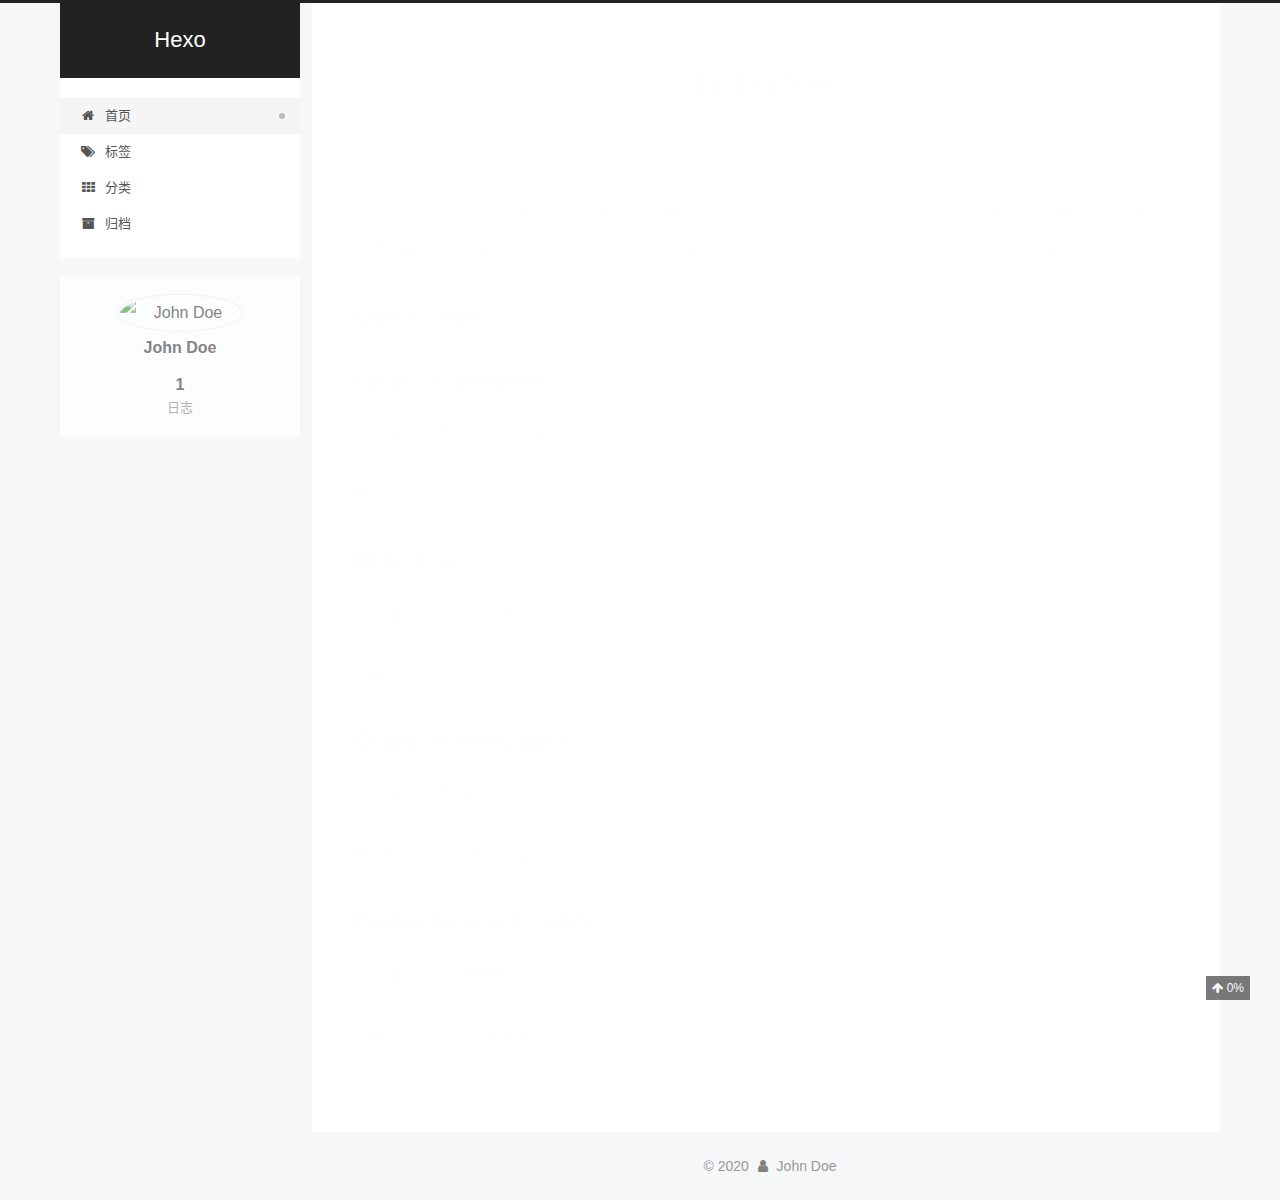
==== commit eb598d3d: "Site updated: 2020-03-27 09:53:21" ====
--- a/index.html
+++ b/index.html
@@ -160,7 +160,7 @@
     <link itemprop="mainEntityOfPage" href="http://yoursite.com/2020/03/24/hello-world/">
 
     <span hidden itemprop="author" itemscope itemtype="http://schema.org/Person">
-      <meta itemprop="image" content="https://image.baidu.com/search/detail?ct=503316480&z=0&ipn=false&word=%E5%9B%BE%E7%89%87%E5%A4%B4%E5%83%8F&step_word=&hs=2&pn=49&spn=0&di=91550&pi=0&rn=1&tn=baiduimagedetail&is=0%2C0&istype=2&ie=utf-8&oe=utf-8&in=&cl=2&lm=-1&st=-1&cs=129409579%2C2920083752&os=1798194210%2C123642810&simid=0%2C0&adpicid=0&lpn=0&ln=1522&fr=&fmq=1585228722943_R&fm=result&ic=&s=undefined&hd=&latest=&copyright=&se=&sme=&tab=0&width=&height=&face=undefined&ist=&jit=&cg=head&bdtype=11&oriquery=&objurl=http%3A%2F%2Fb-ssl.duitang.com%2Fuploads%2Fitem%2F201807%2F26%2F20180726135534_keotx.thumb.700_0.jpeg&fromurl=ippr_z2C%24qAzdH3FAzdH3Fooo_z%26e3Bxtvt_z%26e3BgjpAzdH3FtvijAzdH3F14w-8lmm0mbc_z%26e3Bip4s&gsm=32&rpstart=0&rpnum=0&islist=&querylist=&force=undefined">
+      <meta itemprop="image" content="http://b-ssl.duitang.com/uploads/item/201706/17/20170617202755_vasTA.thumb.700_0.jpeg">
       <meta itemprop="name" content="John Doe">
       <meta itemprop="description" content="">
     </span>
@@ -283,7 +283,7 @@
       <div class="site-overview-wrap sidebar-panel">
         <div class="site-author motion-element" itemprop="author" itemscope itemtype="http://schema.org/Person">
     <img class="site-author-image" itemprop="image" alt="John Doe"
-      src="https://image.baidu.com/search/detail?ct=503316480&z=0&ipn=false&word=%E5%9B%BE%E7%89%87%E5%A4%B4%E5%83%8F&step_word=&hs=2&pn=49&spn=0&di=91550&pi=0&rn=1&tn=baiduimagedetail&is=0%2C0&istype=2&ie=utf-8&oe=utf-8&in=&cl=2&lm=-1&st=-1&cs=129409579%2C2920083752&os=1798194210%2C123642810&simid=0%2C0&adpicid=0&lpn=0&ln=1522&fr=&fmq=1585228722943_R&fm=result&ic=&s=undefined&hd=&latest=&copyright=&se=&sme=&tab=0&width=&height=&face=undefined&ist=&jit=&cg=head&bdtype=11&oriquery=&objurl=http%3A%2F%2Fb-ssl.duitang.com%2Fuploads%2Fitem%2F201807%2F26%2F20180726135534_keotx.thumb.700_0.jpeg&fromurl=ippr_z2C%24qAzdH3FAzdH3Fooo_z%26e3Bxtvt_z%26e3BgjpAzdH3FtvijAzdH3F14w-8lmm0mbc_z%26e3Bip4s&gsm=32&rpstart=0&rpnum=0&islist=&querylist=&force=undefined">
+      src="http://b-ssl.duitang.com/uploads/item/201706/17/20170617202755_vasTA.thumb.700_0.jpeg">
   <p class="site-author-name" itemprop="name">John Doe</p>
   <div class="site-description" itemprop="description"></div>
 </div>
--- a/css/main.css
+++ b/css/main.css
@@ -1174,7 +1174,7 @@
 }
 .links-of-author a::before,
 .links-of-author span.exturl::before {
-  background: #63ed61;
+  background: #a799ff;
   border-radius: 50%;
   content: ' ';
   display: inline-block;
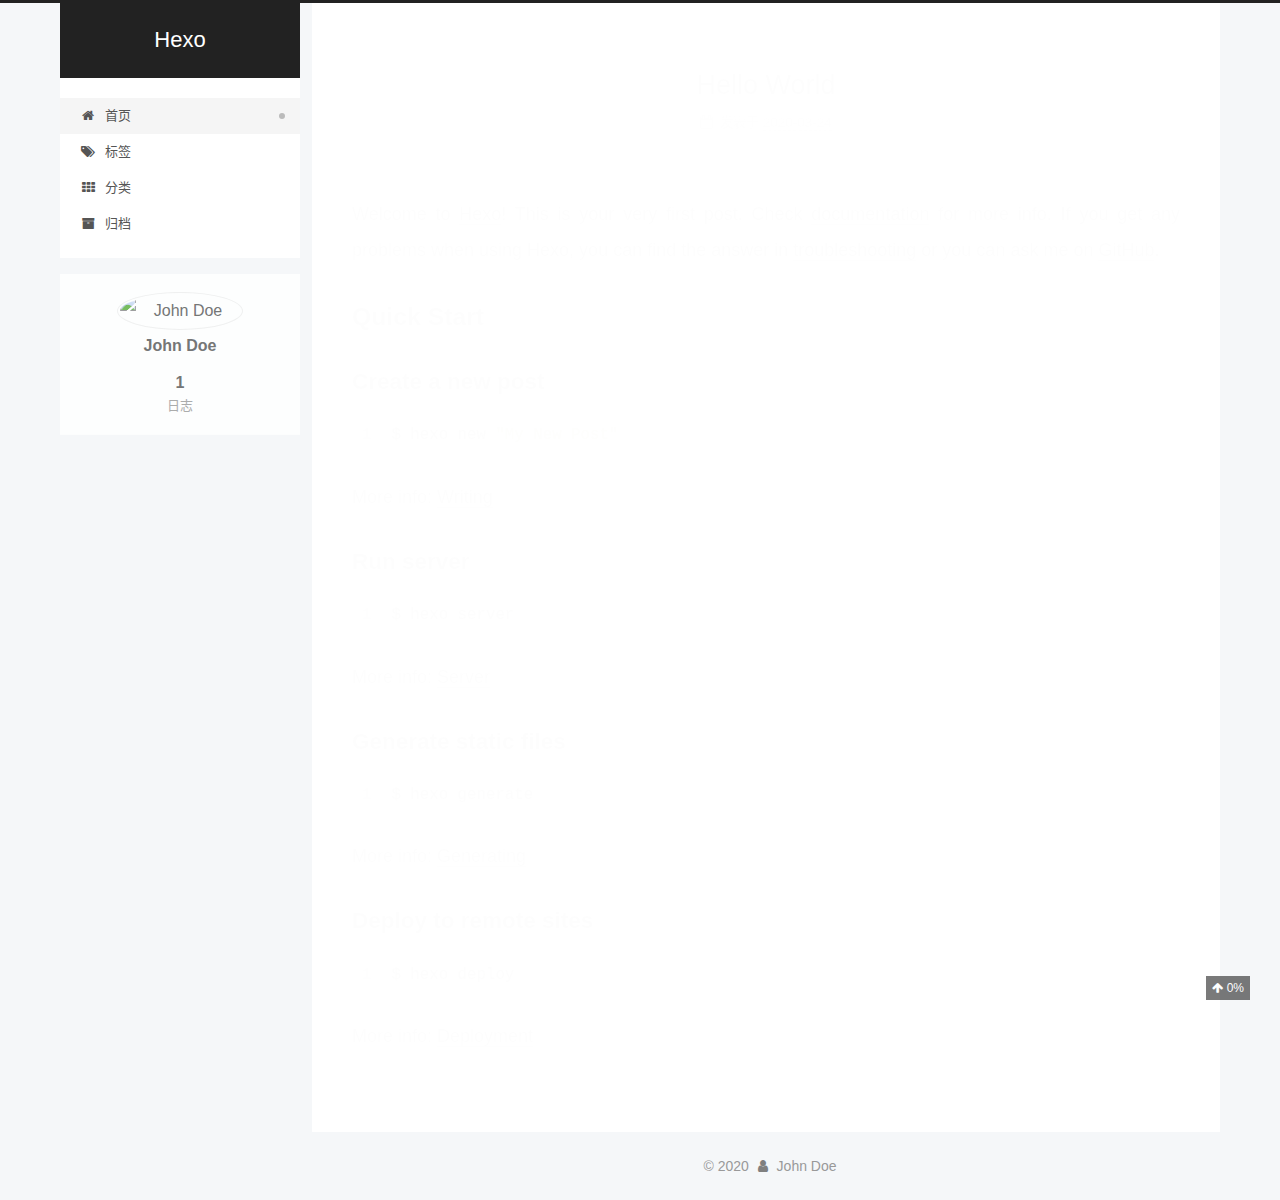
==== commit 03b5de1a: "Site updated: 2020-03-27 10:38:18" ====
--- a/index.html
+++ b/index.html
@@ -383,6 +383,8 @@
 
   
 
-  
+
+  <!-- ҳ����С���� -->
+<script type="text/javascript" src="/js/clicklove.js"></script>
 </body>
 </html>
--- a/css/main.css
+++ b/css/main.css
@@ -1174,7 +1174,7 @@
 }
 .links-of-author a::before,
 .links-of-author span.exturl::before {
-  background: #a799ff;
+  background: #28ff2b;
   border-radius: 50%;
   content: ' ';
   display: inline-block;
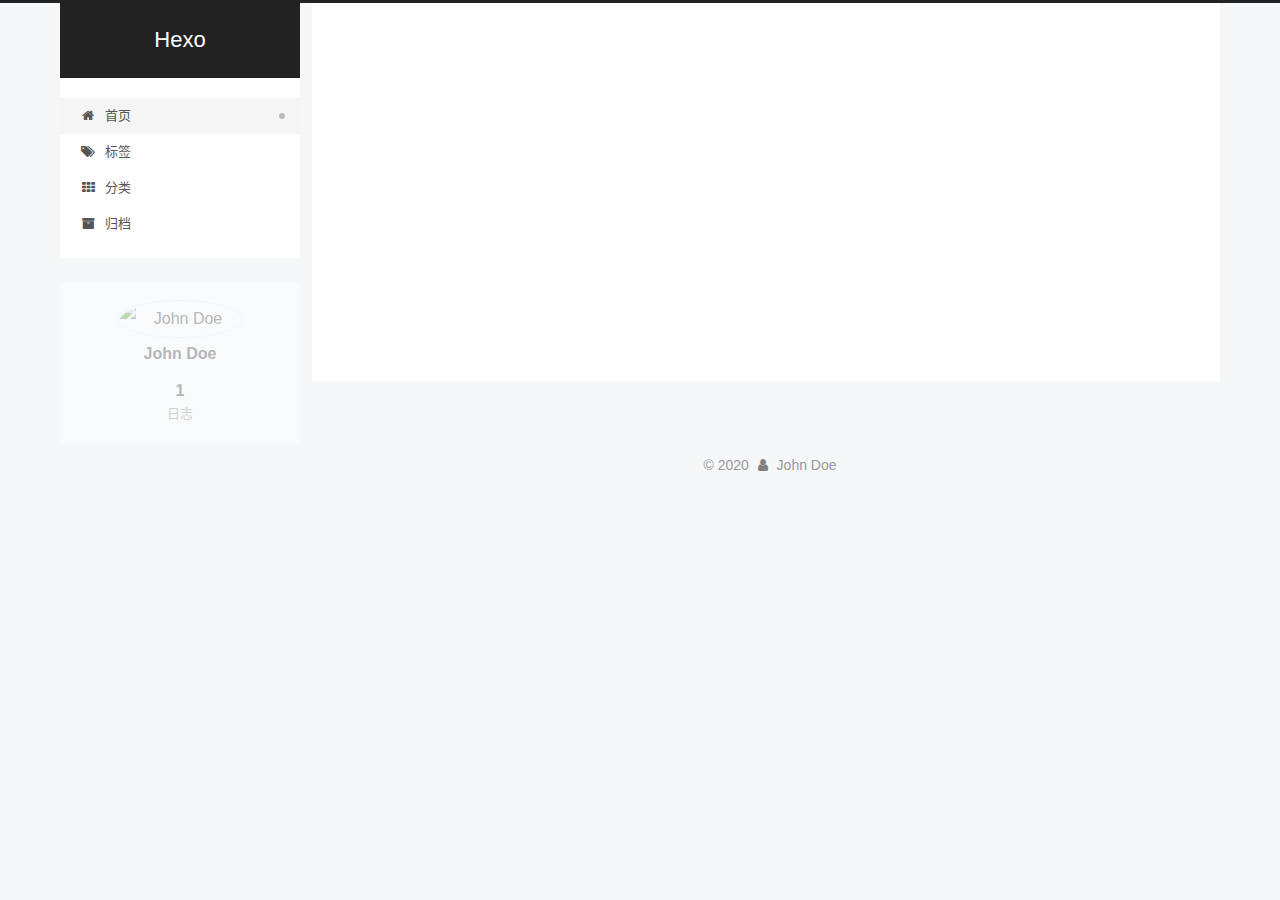
==== commit 31cdcad5: "Site updated: 2020-03-29 13:52:31" ====
--- a/index.html
+++ b/index.html
@@ -157,7 +157,7 @@
   
   
   <article itemscope itemtype="http://schema.org/Article" class="post-block" lang="zh-CN">
-    <link itemprop="mainEntityOfPage" href="http://yoursite.com/2020/03/24/hello-world/">
+    <link itemprop="mainEntityOfPage" href="http://yoursite.com/2020/03/28/%E6%88%91%E7%9A%84%E7%AC%AC%E4%B8%80%E7%AF%87%E6%96%87%E7%AB%A0/">
 
     <span hidden itemprop="author" itemscope itemtype="http://schema.org/Person">
       <meta itemprop="image" content="http://b-ssl.duitang.com/uploads/item/201706/17/20170617202755_vasTA.thumb.700_0.jpeg">
@@ -171,7 +171,7 @@
       <header class="post-header">
         <h2 class="post-title" itemprop="name headline">
           
-            <a href="/2020/03/24/hello-world/" class="post-title-link" itemprop="url">Hello World</a>
+            <a href="/2020/03/28/%E6%88%91%E7%9A%84%E7%AC%AC%E4%B8%80%E7%AF%87%E6%96%87%E7%AB%A0/" class="post-title-link" itemprop="url">我的第一篇文章</a>
         </h2>
 
         <div class="post-meta">
@@ -180,8 +180,9 @@
                 <i class="fa fa-calendar-o"></i>
               </span>
               <span class="post-meta-item-text">发表于</span>
-
-              <time title="创建时间：2020-03-24 10:17:39" itemprop="dateCreated datePublished" datetime="2020-03-24T10:17:39+08:00">2020-03-24</time>
+              
+
+              <time title="创建时间：2020-03-28 14:14:28 / 修改时间：16:40:43" itemprop="dateCreated datePublished" datetime="2020-03-28T14:14:28+08:00">2020-03-28</time>
             </span>
 
           
@@ -195,20 +196,15 @@
     <div class="post-body" itemprop="articleBody">
 
       
-          <p>Welcome to <a href="https://hexo.io/" target="_blank" rel="noopener">Hexo</a>! This is your very first post. Check <a href="https://hexo.io/docs/" target="_blank" rel="noopener">documentation</a> for more info. If you get any problems when using Hexo, you can find the answer in <a href="https://hexo.io/docs/troubleshooting.html" target="_blank" rel="noopener">troubleshooting</a> or you can ask me on <a href="https://github.com/hexojs/hexo/issues" target="_blank" rel="noopener">GitHub</a>.</p>
-<h2 id="Quick-Start"><a href="#Quick-Start" class="headerlink" title="Quick Start"></a>Quick Start</h2><h3 id="Create-a-new-post"><a href="#Create-a-new-post" class="headerlink" title="Create a new post"></a>Create a new post</h3><figure class="highlight bash"><table><tr><td class="gutter"><pre><span class="line">1</span><br></pre></td><td class="code"><pre><span class="line">$ hexo new <span class="string">"My New Post"</span></span><br></pre></td></tr></table></figure>
-
-<p>More info: <a href="https://hexo.io/docs/writing.html" target="_blank" rel="noopener">Writing</a></p>
-<h3 id="Run-server"><a href="#Run-server" class="headerlink" title="Run server"></a>Run server</h3><figure class="highlight bash"><table><tr><td class="gutter"><pre><span class="line">1</span><br></pre></td><td class="code"><pre><span class="line">$ hexo server</span><br></pre></td></tr></table></figure>
-
-<p>More info: <a href="https://hexo.io/docs/server.html" target="_blank" rel="noopener">Server</a></p>
-<h3 id="Generate-static-files"><a href="#Generate-static-files" class="headerlink" title="Generate static files"></a>Generate static files</h3><figure class="highlight bash"><table><tr><td class="gutter"><pre><span class="line">1</span><br></pre></td><td class="code"><pre><span class="line">$ hexo generate</span><br></pre></td></tr></table></figure>
-
-<p>More info: <a href="https://hexo.io/docs/generating.html" target="_blank" rel="noopener">Generating</a></p>
-<h3 id="Deploy-to-remote-sites"><a href="#Deploy-to-remote-sites" class="headerlink" title="Deploy to remote sites"></a>Deploy to remote sites</h3><figure class="highlight bash"><table><tr><td class="gutter"><pre><span class="line">1</span><br></pre></td><td class="code"><pre><span class="line">$ hexo deploy</span><br></pre></td></tr></table></figure>
-
-<p>More info: <a href="https://hexo.io/docs/one-command-deployment.html" target="_blank" rel="noopener">Deployment</a></p>
-
+          <h1 id="前端零基础（一）：-先讲一讲博客搭建过程中的心路历程"><a href="#前端零基础（一）：-先讲一讲博客搭建过程中的心路历程" class="headerlink" title="前端零基础（一）： 先讲一讲博客搭建过程中的心路历程"></a>前端零基础（一）： 先讲一讲博客搭建过程中的心路历程</h1>
+          <!--noindex-->
+            <div class="post-button">
+              <a class="btn" href="/2020/03/28/%E6%88%91%E7%9A%84%E7%AC%AC%E4%B8%80%E7%AF%87%E6%96%87%E7%AB%A0/#more" rel="contents">
+                阅读全文 &raquo;
+              </a>
+            </div>
+          <!--/noindex-->
+        
       
     </div>
 
@@ -386,5 +382,8 @@
 
   <!-- ҳ����С���� -->
 <script type="text/javascript" src="/js/clicklove.js"></script>
+
+<script type="text/javascript" src="//cdn.bootcss.com/canvas-nest.js/1.0.0/canvas-nest.min.js"></script>
+
 </body>
 </html>
--- a/css/main.css
+++ b/css/main.css
@@ -1174,7 +1174,7 @@
 }
 .links-of-author a::before,
 .links-of-author span.exturl::before {
-  background: #28ff2b;
+  background: #00f70b;
   border-radius: 50%;
   content: ' ';
   display: inline-block;
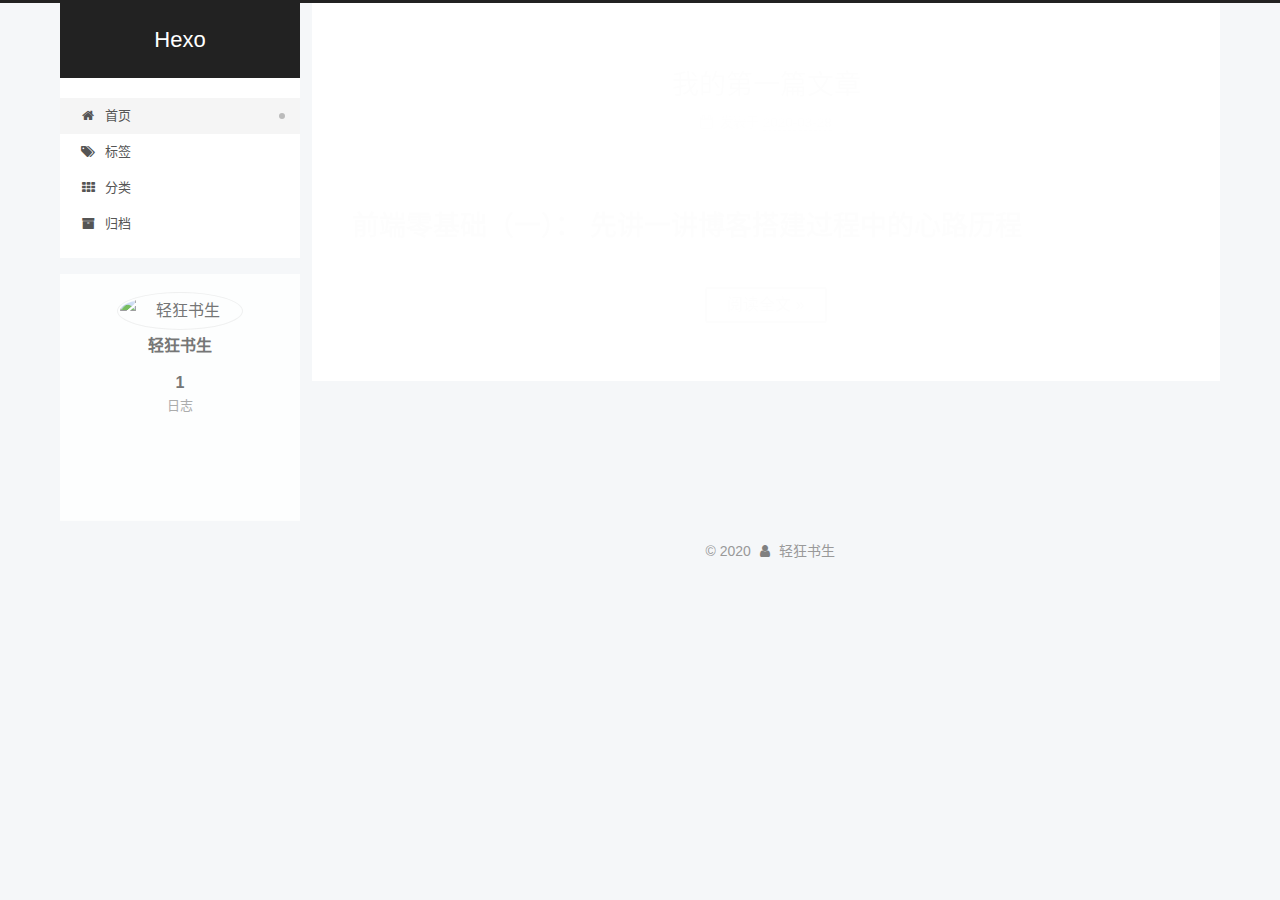
==== commit efccf148: "Site updated: 2020-03-29 22:59:04" ====
--- a/index.html
+++ b/index.html
@@ -25,7 +25,7 @@
 <meta property="og:url" content="http://yoursite.com/index.html">
 <meta property="og:site_name" content="Hexo">
 <meta property="og:locale" content="zh_CN">
-<meta property="article:author" content="John Doe">
+<meta property="article:author" content="轻狂书生">
 <meta name="twitter:card" content="summary">
 
 <link rel="canonical" href="http://yoursite.com/">
@@ -161,7 +161,7 @@
 
     <span hidden itemprop="author" itemscope itemtype="http://schema.org/Person">
       <meta itemprop="image" content="http://b-ssl.duitang.com/uploads/item/201706/17/20170617202755_vasTA.thumb.700_0.jpeg">
-      <meta itemprop="name" content="John Doe">
+      <meta itemprop="name" content="轻狂书生">
       <meta itemprop="description" content="">
     </span>
 
@@ -278,9 +278,9 @@
 
       <div class="site-overview-wrap sidebar-panel">
         <div class="site-author motion-element" itemprop="author" itemscope itemtype="http://schema.org/Person">
-    <img class="site-author-image" itemprop="image" alt="John Doe"
+    <img class="site-author-image" itemprop="image" alt="轻狂书生"
       src="http://b-ssl.duitang.com/uploads/item/201706/17/20170617202755_vasTA.thumb.700_0.jpeg">
-  <p class="site-author-name" itemprop="name">John Doe</p>
+  <p class="site-author-name" itemprop="name">轻狂书生</p>
   <div class="site-description" itemprop="description"></div>
 </div>
 <div class="site-state-wrap motion-element">
@@ -298,6 +298,13 @@
 
 
       </div>
+
+      <!-- 网易云 -->
+      <div id="music163player">
+      <iframe frameborder="no" border="0" marginwidth="0" marginheight="0" width=280 height=86 src="//music.163.com/outchain/player?type=2&id=1394847947&auto=0&height=66">
+      </iframe>
+      </div>
+
 
     </div>
   </aside>
@@ -321,7 +328,7 @@
   <span class="with-love">
     <i class="fa fa-user"></i>
   </span>
-  <span class="author" itemprop="copyrightHolder">John Doe</span>
+  <span class="author" itemprop="copyrightHolder">轻狂书生</span>
 </div>
 
 <!--
@@ -385,5 +392,5 @@
 
 <script type="text/javascript" src="//cdn.bootcss.com/canvas-nest.js/1.0.0/canvas-nest.min.js"></script>
 
-</body>
+<script src="/live2dw/lib/L2Dwidget.min.js?094cbace49a39548bed64abff5988b05"></script><script>L2Dwidget.init({"log":false,"pluginJsPath":"lib/","pluginModelPath":"assets/","pluginRootPath":"live2dw/","tagMode":false});</script></body>
 </html>
--- a/css/main.css
+++ b/css/main.css
@@ -1174,7 +1174,7 @@
 }
 .links-of-author a::before,
 .links-of-author span.exturl::before {
-  background: #00f70b;
+  background: #fff;
   border-radius: 50%;
   content: ' ';
   display: inline-block;
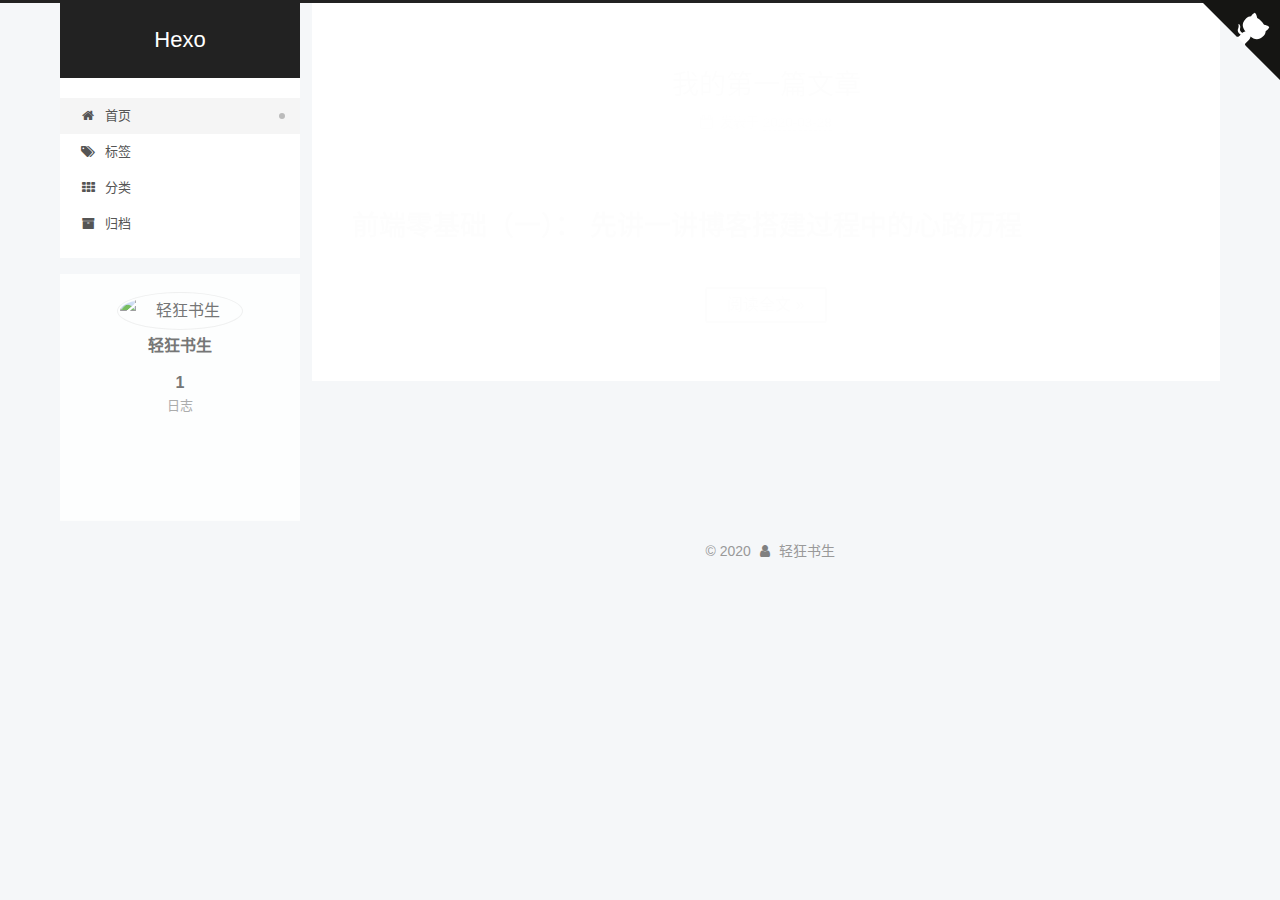
==== commit 2b13c663: "Site updated: 2020-04-06 23:09:15" ====
--- a/index.html
+++ b/index.html
@@ -77,6 +77,7 @@
 <body itemscope itemtype="http://schema.org/WebPage">
   <div class="container use-motion">
     <div class="headband"></div>
+    <a href="https://github.com/123Jerry123" target="_blank" rel="noopener" class="github-corner" aria-label="View source on GitHub"><svg width="80" height="80" viewBox="0 0 250 250" style="fill:#151513; color:#fff; position: absolute; top: 0; border: 0; right: 0;" aria-hidden="true"><path d="M0,0 L115,115 L130,115 L142,142 L250,250 L250,0 Z"></path><path d="M128.3,109.0 C113.8,99.7 119.0,89.6 119.0,89.6 C122.0,82.7 120.5,78.6 120.5,78.6 C119.2,72.0 123.4,76.3 123.4,76.3 C127.3,80.9 125.5,87.3 125.5,87.3 C122.9,97.6 130.6,101.9 134.4,103.2" fill="currentColor" style="transform-origin: 130px 106px;" class="octo-arm"></path><path d="M115.0,115.0 C114.9,115.1 118.7,116.5 119.8,115.4 L133.7,101.6 C136.9,99.2 139.9,98.4 142.2,98.6 C133.8,88.0 127.5,74.4 143.8,58.0 C148.5,53.4 154.0,51.2 159.7,51.0 C160.3,49.4 163.2,43.6 171.4,40.1 C171.4,40.1 176.1,42.5 178.8,56.2 C183.1,58.6 187.2,61.8 190.9,65.4 C194.5,69.0 197.7,73.2 200.1,77.6 C213.8,80.2 216.3,84.9 216.3,84.9 C212.7,93.1 206.9,96.0 205.4,96.6 C205.1,102.4 203.0,107.8 198.3,112.5 C181.9,128.9 168.3,122.5 157.7,114.1 C157.9,116.9 156.7,120.9 152.7,124.9 L141.0,136.5 C139.8,137.7 141.6,141.9 141.8,141.8 Z" fill="currentColor" class="octo-body"></path></svg></a><style>.github-corner:hover .octo-arm{animation:octocat-wave 560ms ease-in-out}@keyframes octocat-wave{0%,100%{transform:rotate(0)}20%,60%{transform:rotate(-25deg)}40%,80%{transform:rotate(10deg)}}@media (max-width:500px){.github-corner:hover .octo-arm{animation:none}.github-corner .octo-arm{animation:octocat-wave 560ms ease-in-out}}</style>
 
     <header class="header" itemscope itemtype="http://schema.org/WPHeader">
       <div class="header-inner"><div class="site-brand-container">
--- a/css/main.css
+++ b/css/main.css
@@ -1174,7 +1174,7 @@
 }
 .links-of-author a::before,
 .links-of-author span.exturl::before {
-  background: #fff;
+  background: #e975ff;
   border-radius: 50%;
   content: ' ';
   display: inline-block;
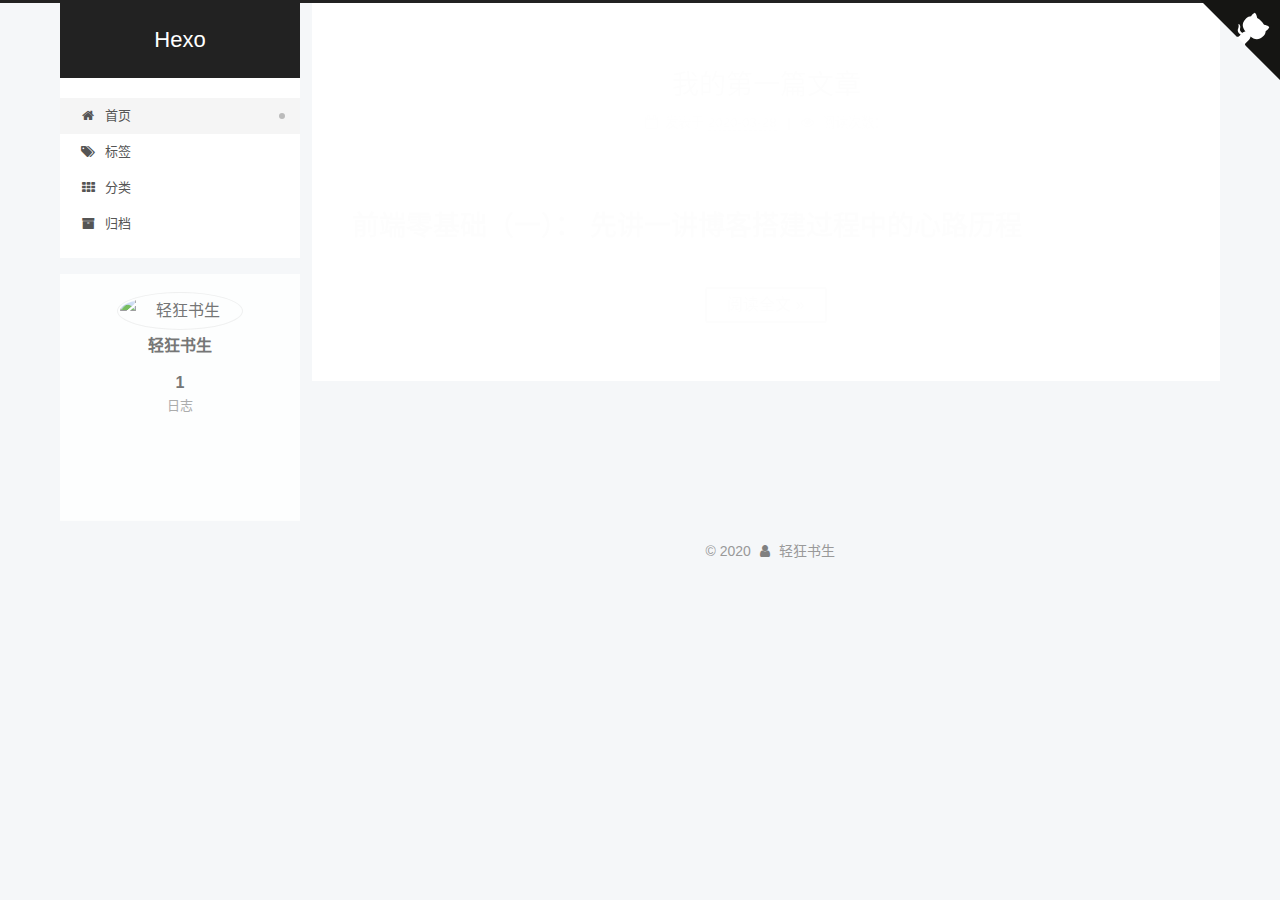
==== commit 91fbe09c: "Site updated: 2020-04-07 18:50:36" ====
--- a/index.html
+++ b/index.html
@@ -187,6 +187,13 @@
             </span>
 
           
+            <span id="/2020/03/28/%E6%88%91%E7%9A%84%E7%AC%AC%E4%B8%80%E7%AF%87%E6%96%87%E7%AB%A0/" class="post-meta-item leancloud_visitors" data-flag-title="我的第一篇文章" title="阅读次数">
+              <span class="post-meta-item-icon">
+                <i class="fa fa-eye"></i>
+              </span>
+              <span class="post-meta-item-text">阅读次数：</span>
+              <span class="leancloud-visitors-count"></span>
+            </span>
 
         </div>
       </header>
--- a/css/main.css
+++ b/css/main.css
@@ -1174,7 +1174,7 @@
 }
 .links-of-author a::before,
 .links-of-author span.exturl::before {
-  background: #e975ff;
+  background: #a8a8ff;
   border-radius: 50%;
   content: ' ';
   display: inline-block;
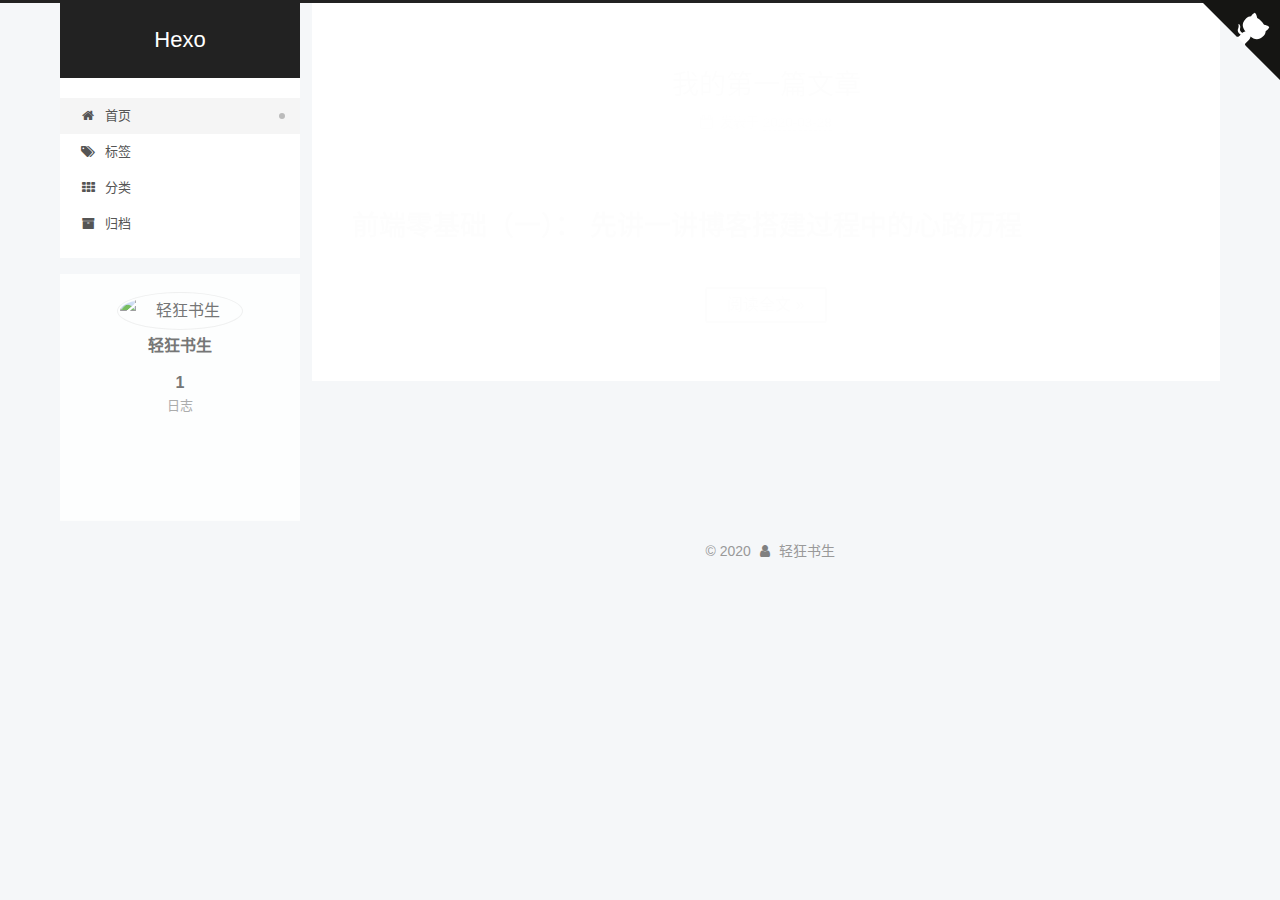
==== commit b5db38bd: "Site updated: 2020-04-07 18:56:44" ====
--- a/index.html
+++ b/index.html
@@ -187,13 +187,6 @@
             </span>
 
           
-            <span id="/2020/03/28/%E6%88%91%E7%9A%84%E7%AC%AC%E4%B8%80%E7%AF%87%E6%96%87%E7%AB%A0/" class="post-meta-item leancloud_visitors" data-flag-title="我的第一篇文章" title="阅读次数">
-              <span class="post-meta-item-icon">
-                <i class="fa fa-eye"></i>
-              </span>
-              <span class="post-meta-item-text">阅读次数：</span>
-              <span class="leancloud-visitors-count"></span>
-            </span>
 
         </div>
       </header>
--- a/css/main.css
+++ b/css/main.css
@@ -1174,7 +1174,7 @@
 }
 .links-of-author a::before,
 .links-of-author span.exturl::before {
-  background: #a8a8ff;
+  background: #7393be;
   border-radius: 50%;
   content: ' ';
   display: inline-block;
